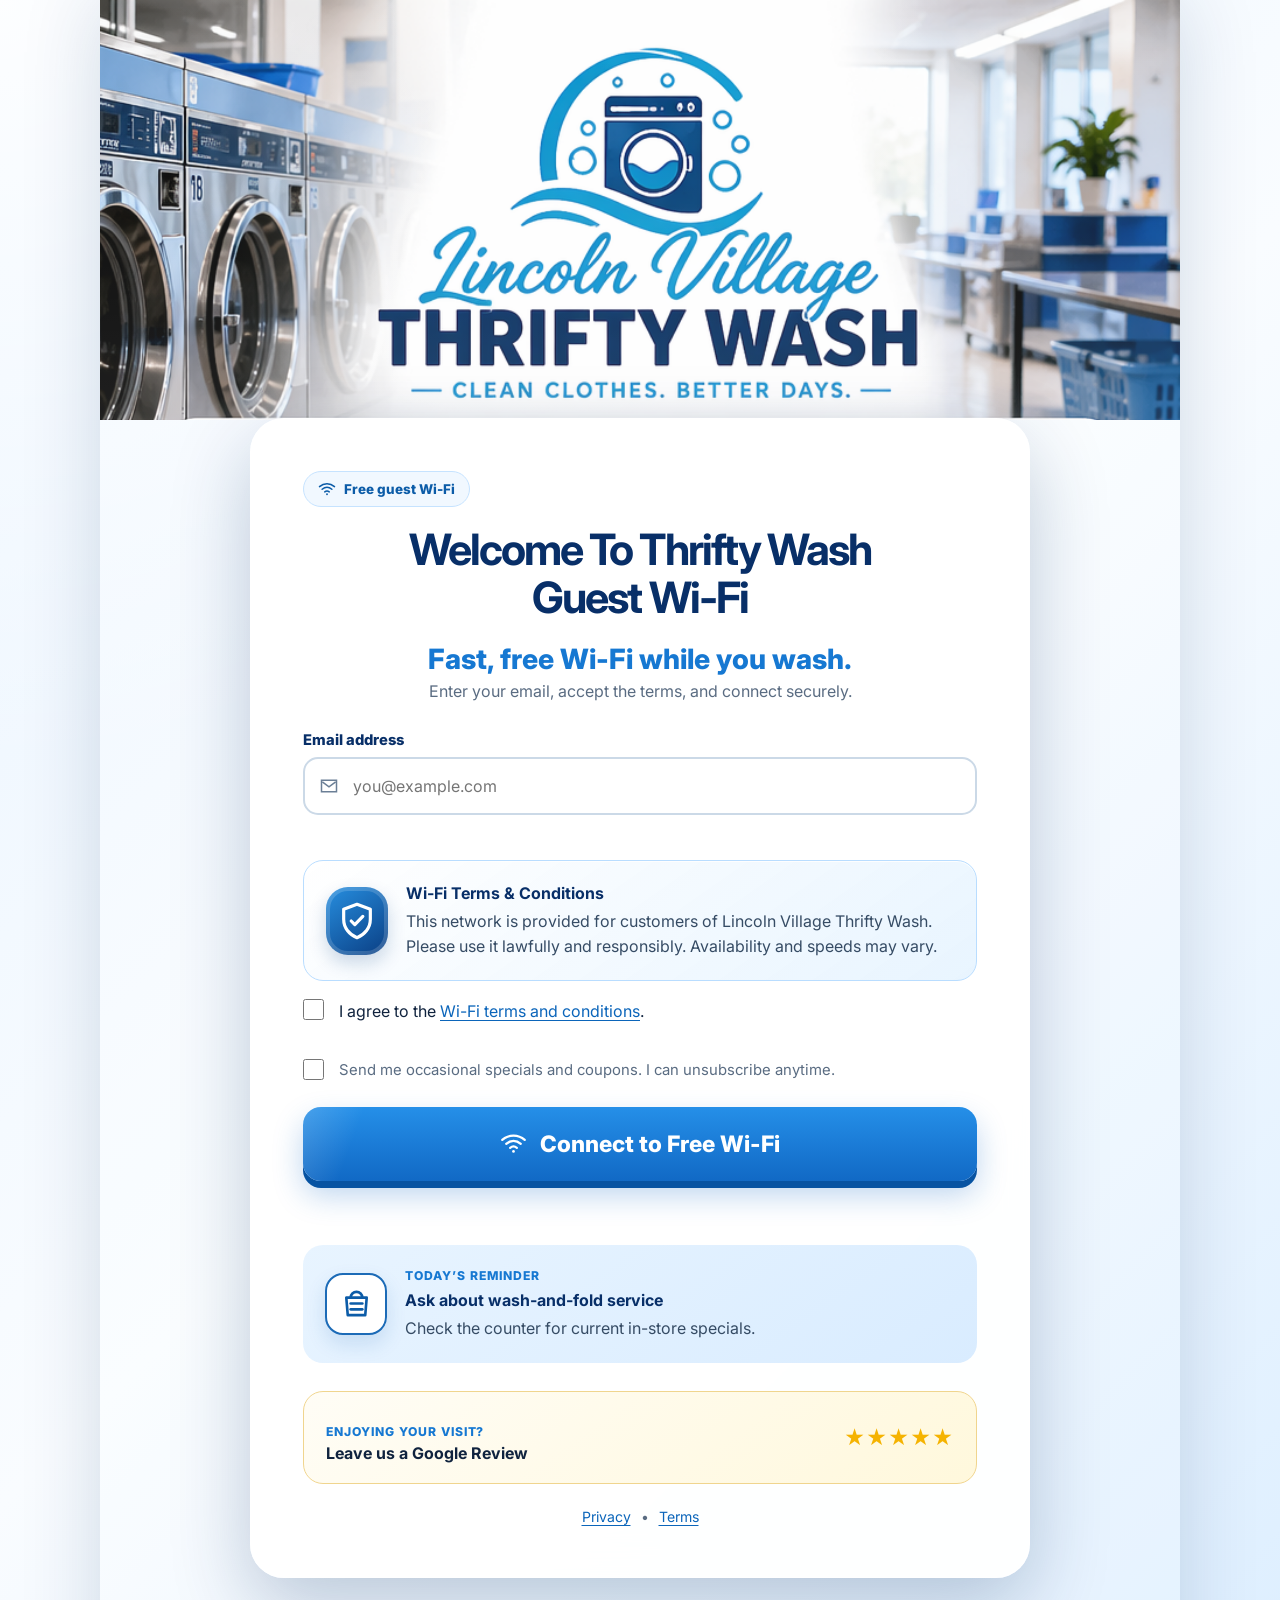
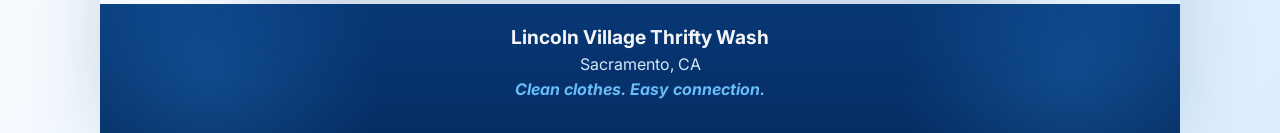
==== index.html @ 3a22ddd3 "index.html update" ====
<!DOCTYPE html>
<html lang="en">
<head>
  <meta charset="UTF-8">
  <meta name="viewport" content="width=device-width, initial-scale=1">
  <meta name="theme-color" content="#073b7a">
  <meta name="description" content="Lincoln Village Thrifty Wash guest Wi-Fi portal">
  <title>Lincoln Village Thrifty Wash Guest Wi-Fi</title>

  <link rel="preconnect" href="https://fonts.googleapis.com">
  <link rel="preconnect" href="https://fonts.gstatic.com" crossorigin>
  <link href="https://fonts.googleapis.com/css2?family=Inter:wght@400;500;600;700;800&display=swap" rel="stylesheet">

  <link rel="stylesheet" href="styles.css?v=20260721-4">
</head>
<body>
  <main class="site-shell">
    <section class="hero" aria-label="Lincoln Village Thrifty Wash">
      <div class="hero-shade"></div>
      <div class="hero-spacer" aria-hidden="true"></div>
    </section>

    <section class="portal-card" aria-labelledby="portal-title">
      <div class="status-pill">
        <svg class="mini-wifi" viewBox="0 0 24 24" aria-hidden="true">
          <path d="M2 8.8C7.9 3.7 16.1 3.7 22 8.8"></path>
          <path d="M5.5 12.3c4-3.4 9-3.4 13 0"></path>
          <path d="M9 15.8c1.8-1.4 4.2-1.4 6 0"></path>
          <circle cx="12" cy="19" r="1.2" fill="currentColor" stroke="none"></circle>
        </svg>
        Free guest Wi-Fi
      </div>

      <div class="title-block">
        <h1 id="portal-title">
    <span class="business-name">Welcome To Thrifty Wash</span><br>
    <span class="wifi-title">Guest Wi-Fi</span>
</h1>
  </h1>
</h1>
        <p class="headline">Fast, free Wi-Fi while you wash.</p>
        <p class="subhead">Enter your email, accept the terms, and connect securely.</p>
      </div>

      <form id="wifi-form" novalidate>
        <div class="field-group">
          <label for="email">Email address</label>
          <div class="input-wrap">
            <svg viewBox="0 0 24 24" aria-hidden="true">
              <path d="M3 5h18v14H3z"></path>
              <path d="m4 7 8 6 8-6"></path>
            </svg>
            <input
              id="email"
              name="email"
              type="email"
              inputmode="email"
              autocomplete="email"
              placeholder="you@example.com"
              required
            >
          </div>
          <p id="email-error" class="field-error" role="alert"></p>
        </div>

        <section class="terms-card" aria-labelledby="terms-title">
          <div class="shield">
            <svg viewBox="0 0 24 24" aria-hidden="true">
              <path d="M12 2 20 5v6c0 5.1-3.3 9.2-8 11-4.7-1.8-8-5.9-8-11V5z"></path>
              <path d="m8.5 12 2.2 2.2 4.8-5"></path>
            </svg>
          </div>
          <div>
            <h2 id="terms-title">Wi-Fi Terms &amp; Conditions</h2>
            <p>
              This network is provided for customers of Lincoln Village
              Thrifty Wash. Please use it lawfully and responsibly.
              Availability and speeds may vary.
            </p>
          </div>
        </section>

        <label class="check-row">
          <input id="terms" name="terms" type="checkbox" required>
          <span>I agree to the <a href="terms.html" target="_blank" rel="noopener">Wi-Fi terms and conditions</a>.</span>
        </label>
        <p id="terms-error" class="field-error" role="alert"></p>

        <label class="check-row optional">
          <input id="marketing" name="marketing" type="checkbox">
          <span>Send me occasional specials and coupons. I can unsubscribe anytime.</span>
        </label>

        <button id="connect-button" type="submit">
          <span class="button-glow"></span>
          <svg class="button-wifi" viewBox="0 0 24 24" aria-hidden="true">
            <path d="M2 8.8C7.9 3.7 16.1 3.7 22 8.8"></path>
            <path d="M5.5 12.3c4-3.4 9-3.4 13 0"></path>
            <path d="M9 15.8c1.8-1.4 4.2-1.4 6 0"></path>
            <circle cx="12" cy="19" r="1.2" fill="currentColor" stroke="none"></circle>
          </svg>
          <span class="button-label">Connect to Free Wi-Fi</span>
        </button>

        <p id="form-status" class="form-status" role="status" aria-live="polite"></p>
      </form>

      <aside class="reminder">
        <div class="reminder-icon">
          <svg viewBox="0 0 24 24" aria-hidden="true">
            <path d="M5 8h14l-1 12H6z"></path>
            <path d="M8 8c0-2.2 1.8-4 4-4s4 1.8 4 4"></path>
            <path d="M8 12h8"></path>
            <path d="M8 16h8"></path>
          </svg>
        </div>
        <div>
          <p class="eyebrow">Today’s reminder</p>
          <h2>Ask about wash-and-fold service</h2>
          <p>Check the counter for current in-store specials.</p>
        </div>
      </aside>

      <a class="review-card" href="#" aria-label="Leave Lincoln Village Thrifty Wash a Google review">
        <div>
          <p class="eyebrow">Enjoying your visit?</p>
          <strong>Leave us a Google Review</strong>
        </div>
        <div class="stars" aria-hidden="true">★★★★★</div>
      </a>

      <nav class="legal-links" aria-label="Legal links">
        <a href="privacy.html">Privacy</a>
        <span>•</span>
        <a href="terms.html">Terms</a>
      </nav>
    </section>

    <footer>
      <strong>Lincoln Village Thrifty Wash</strong>
      <span>Sacramento, CA</span>
      <em>Clean clothes. Easy connection.</em>
    </footer>
  </main>

  <div id="success-modal" class="modal" hidden>
    <div class="modal-card" role="dialog" aria-modal="true" aria-labelledby="success-title">
      <div class="success-check">✓</div>
      <h2 id="success-title">You’re ready to connect</h2>
      <p>The portal form is working. UniFi authorization will be connected in the next phase.</p>
      <button id="close-modal" class="secondary-button" type="button">Close</button>
    </div>
  </div>

  <script src="app.js?v=20260721-2"></script>
</body>
</html>
---- styles.css ----
* {
  box-sizing: border-box;
}

:root {
  --navy: #082f68;
  --navy-2: #0b438b;
  --blue: #1678d2;
  --blue-2: #2399ee;
  --ice: #edf7ff;
  --line: #b9ddff;
  --ink: #10233e;
  --muted: #5a6c82;
  --success: #15804a;
  --danger: #b42318;
  --shadow: 0 28px 80px rgba(5, 42, 91, 0.24);
}

html {
  min-height: 100%;
  background: #e8f4ff;
}

body {
  min-height: 100vh;
  margin: 0;
  font-family:
    "Inter",
    system-ui,
    -apple-system,
    BlinkMacSystemFont,
    "Segoe UI",
    sans-serif;
  color: var(--ink);
  background:
    radial-gradient(
      circle at top left,
      rgba(255, 255, 255, 0.9),
      transparent 36%
    ),
    linear-gradient(135deg, #e9f4ff, #f9fcff 50%, #dceeff);
}

a {
  color: #0b65ba;
  text-underline-offset: 3px;
}

.site-shell {
  width: min(100%, 1080px);
  min-height: 100vh;
  margin: 0 auto;
  overflow: hidden;
  background: rgba(255, 255, 255, 0.16);
  box-shadow: 0 0 75px rgba(5, 42, 91, 0.16);
}

.hero {
  position: relative;
  min-height: 420px;
  background: url("images/hero-background.png") center top / cover no-repeat;
}

.hero-shade {
  position: absolute;
  inset: 0;
  background: linear-gradient(
    to bottom,
    rgba(255, 255, 255, 0.02),
    rgba(255, 255, 255, 0.12)
  );
}

.hero-spacer {
  min-height: 360px;
}

.portal-card {
  position: relative;
  z-index: 2;
  width: min(calc(100% - 28px), 780px);
  margin: -2px auto 26px;
  padding: clamp(28px, 5vw, 52px);
  border: 1px solid rgba(255, 255, 255, 0.75);
  border-radius: 34px;
  background: rgba(255, 255, 255, 0.94);
  backdrop-filter: blur(18px);
  box-shadow: var(--shadow);
  transition:
    transform 0.25s ease,
    box-shadow 0.25s ease;
}

.portal-card:hover {
  transform: translateY(-2px);
  box-shadow: 0 32px 90px rgba(5, 42, 91, 0.28);
}

.status-pill {
  width: fit-content;
  margin: 0 auto 18px;
  padding: 8px 14px;
  display: inline-flex;
  align-items: center;
  gap: 8px;
  border: 1px solid #c6e3ff;
  border-radius: 999px;
  background: #f1f8ff;
  color: #0c5ca8;
  font-size: 0.84rem;
  font-weight: 800;
}

.mini-wifi,
.button-wifi {
  fill: none;
  stroke: currentColor;
  stroke-width: 2;
  stroke-linecap: round;
}

.mini-wifi {
  width: 18px;
  height: 18px;
}

.button-wifi {
  width: 27px;
  height: 27px;
}

.title-block {
  text-align: center;
}

.title-block h1 {
  margin: 0;
  color: var(--navy);
  font-size: clamp(1.7rem, 4vw, 2.7rem);
  line-height: 1.12;
  letter-spacing: -0.045em;
}

.headline {
  margin: 20px 0 5px;
  color: var(--blue);
  font-size: clamp(1.2rem, 3vw, 1.75rem);
  font-weight: 800;
}

.subhead {
  margin: 0 0 30px;
  color: var(--muted);
}

.field-group {
  margin-bottom: 20px;
}

.field-group label {
  display: block;
  margin-bottom: 8px;
  color: var(--navy);
  font-size: 0.92rem;
  font-weight: 800;
}

.input-wrap {
  position: relative;
}

.input-wrap svg {
  position: absolute;
  left: 16px;
  top: 50%;
  width: 20px;
  height: 20px;
  transform: translateY(-50%);
  fill: none;
  stroke: #6b7f96;
  stroke-width: 1.8;
}

.input-wrap input {
  width: 100%;
  min-height: 58px;
  padding: 0 16px 0 48px;
  border: 2px solid #cbd9e7;
  border-radius: 15px;
  background: rgba(255, 255, 255, 0.95);
  color: var(--ink);
  font: inherit;
  transition:
    border-color 0.2s ease,
    box-shadow 0.2s ease,
    transform 0.2s ease;
}

.input-wrap input:focus {
  outline: none;
  border-color: var(--blue-2);
  box-shadow: 0 0 0 5px rgba(35, 153, 238, 0.14);
  transform: translateY(-1px);
}

.terms-card {
  display: grid;
  grid-template-columns: auto 1fr;
  gap: 18px;
  align-items: center;
  margin: 24px 0 18px;
  padding: 22px;
  border: 1px solid var(--line);
  border-radius: 20px;
  background: linear-gradient(
    145deg,
    rgba(255, 255, 255, 0.88),
    rgba(231, 244, 255, 0.95)
  );
  box-shadow: inset 0 1px 0 rgba(255, 255, 255, 0.9);
}

.shield {
  width: 62px;
  height: 68px;
  display: grid;
  place-items: center;
  border-radius: 22px;
  background: linear-gradient(145deg, #278fe0, #0a3e83);
  box-shadow:
    inset 0 0 0 4px rgba(255, 255, 255, 0.16),
    0 8px 18px rgba(8, 63, 132, 0.2);
}

.shield svg {
  width: 40px;
  height: 46px;
  fill: none;
  stroke: white;
  stroke-width: 1.9;
  stroke-linecap: round;
  stroke-linejoin: round;
}

.terms-card h2,
.reminder h2 {
  margin: 0 0 6px;
  color: var(--navy);
  font-size: 1rem;
}

.terms-card p,
.reminder p {
  margin: 0;
  color: #364c65;
  line-height: 1.55;
}

.check-row {
  display: grid;
  grid-template-columns: 24px 1fr;
  gap: 12px;
  align-items: start;
  margin: 14px 0 0;
  line-height: 1.5;
}

.check-row input {
  width: 21px;
  height: 21px;
  margin: 0;
  accent-color: var(--blue);
}

.check-row.optional {
  color: var(--muted);
  font-size: 0.93rem;
}

.field-error {
  min-height: 1.1em;
  margin: 6px 0 0;
  color: var(--danger);
  font-size: 0.86rem;
  font-weight: 700;
}

#connect-button {
  position: relative;
  width: 100%;
  min-height: 74px;
  margin-top: 26px;
  overflow: hidden;
  border: 0;
  border-radius: 18px;
  display: inline-flex;
  align-items: center;
  justify-content: center;
  gap: 13px;
  color: white;
  background: linear-gradient(180deg, #258fe8, #1169c5);
  box-shadow:
    0 7px 0 #0753a2,
    0 14px 30px rgba(18, 105, 197, 0.28);
  font: inherit;
  font-size: clamp(1.08rem, 2.8vw, 1.42rem);
  font-weight: 800;
  cursor: pointer;
  transition:
    transform 0.18s ease,
    filter 0.18s ease,
    box-shadow 0.18s ease;
}

#connect-button:hover {
  transform: translateY(-2px);
  filter: brightness(1.08);
  box-shadow:
    0 9px 0 #0753a2,
    0 18px 36px rgba(18, 105, 197, 0.32),
    0 0 24px rgba(35, 153, 238, 0.35);
}

#connect-button:active {
  transform: translateY(2px);
  filter: brightness(0.98);
  box-shadow:
    0 5px 0 #0753a2,
    0 10px 20px rgba(18, 105, 197, 0.22);
}

#connect-button::before {
  content: "";
  position: absolute;
  inset: 0;
  background: linear-gradient(
    120deg,
    transparent 20%,
    rgba(255, 255, 255, 0.25) 50%,
    transparent 80%
  );
  transform: translateX(-150%);
  transition: transform 0.7s ease;
}

#connect-button:hover::before {
  transform: translateX(150%);
}

#connect-button:disabled {
  cursor: wait;
  opacity: 0.78;
}

.button-glow {
  position: absolute;
  top: -70%;
  left: -30%;
  width: 36%;
  height: 240%;
  background: linear-gradient(
    90deg,
    transparent,
    rgba(255, 255, 255, 0.34),
    transparent
  );
  transform: rotate(20deg);
  animation: shine 4.5s infinite;
}

.button-wifi {
  width: 27px;
  height: 27px;
  position: relative;
  z-index: 1;
}

.button-label {
  position: relative;
  z-index: 1;
}

@keyframes shine {
  0%,
  55% {
    left: -42%;
  }
  75%,
  100% {
    left: 125%;
  }
}

.form-status {
  min-height: 1.25em;
  margin: 16px 0 0;
  text-align: center;
  font-weight: 800;
}

.form-status.success {
  color: var(--success);
}

.form-status.error {
  color: var(--danger);
}

.reminder,
.review-card {
  margin-top: 28px;
  border-radius: 20px;
}

.reminder {
  display: grid;
  grid-template-columns: auto 1fr;
  gap: 18px;
  align-items: center;
  padding: 22px;
  background: linear-gradient(145deg, #e8f4ff, #d9ecff);
}

.reminder-icon {
  width: 62px;
  height: 62px;
  display: grid;
  place-items: center;
  border: 2px solid #1c6bb7;
  border-radius: 18px;
  background: white;
  color: #0c5ca8;
  box-shadow: 0 9px 20px rgba(12, 92, 168, 0.14);
}

.reminder-icon svg {
  width: 35px;
  height: 35px;
  fill: none;
  stroke: currentColor;
  stroke-width: 1.8;
  stroke-linecap: round;
  stroke-linejoin: round;
}

.eyebrow {
  margin-bottom: 4px !important;
  color: var(--blue) !important;
  font-size: 0.76rem;
  font-weight: 800;
  letter-spacing: 0.08em;
  text-transform: uppercase;
}

.review-card {
  padding: 20px 22px;
  display: flex;
  align-items: center;
  justify-content: space-between;
  gap: 18px;
  border: 1px solid #f0d58e;
  background: linear-gradient(145deg, #fffdf6, #fff8dc);
  color: var(--ink);
  text-decoration: none;
  transition:
    transform 0.18s ease,
    box-shadow 0.18s ease;
}

.review-card:hover {
  transform: translateY(-2px);
  box-shadow: 0 13px 28px rgba(89, 70, 12, 0.12);
}

.stars {
  color: #f5b301;
  font-size: 1.28rem;
  letter-spacing: 0.05em;
}

.legal-links {
  margin-top: 24px;
  display: flex;
  justify-content: center;
  gap: 10px;
  color: var(--muted);
  font-size: 0.88rem;
}

footer {
  display: flex;
  flex-direction: column;
  gap: 5px;
  align-items: center;
  padding: 21px 16px 34px;
  color: white;
  text-align: center;
  background:
    radial-gradient(
      circle at 10% 50%,
      rgba(46, 153, 239, 0.24),
      transparent 18%
    ),
    radial-gradient(
      circle at 90% 50%,
      rgba(46, 153, 239, 0.24),
      transparent 18%
    ),
    linear-gradient(180deg, #093a79, #062d63);
}

footer strong {
  font-size: 1.2rem;
}

footer span {
  color: #d5ebff;
}

footer em {
  color: #68bdf9;
  font-weight: 700;
}

.modal {
  position: fixed;
  inset: 0;
  z-index: 50;
  display: grid;
  place-items: center;
  padding: 20px;
  background: rgba(2, 18, 42, 0.62);
  backdrop-filter: blur(8px);
}

.modal[hidden] {
  display: none;
}

.modal-card {
  width: min(100%, 430px);
  padding: 34px;
  border-radius: 24px;
  background: white;
  text-align: center;
  box-shadow: var(--shadow);
}

.success-check {
  width: 66px;
  height: 66px;
  margin: 0 auto 18px;
  display: grid;
  place-items: center;
  border-radius: 50%;
  background: linear-gradient(145deg, #2fbf73, #14834b);
  color: white;
  font-size: 2rem;
  font-weight: 800;
}

.modal-card h2 {
  margin: 0 0 10px;
  color: var(--navy);
}

.modal-card p {
  color: var(--muted);
  line-height: 1.6;
}

.secondary-button {
  min-width: 130px;
  min-height: 46px;
  border: 0;
  border-radius: 12px;
  color: white;
  background: var(--navy-2);
  font: inherit;
  font-weight: 800;
  cursor: pointer;
}

/* ===========================================
   Mobile Responsive
=========================================== */

@media (max-width: 768px) {
  .hero,
  .hero-spacer {
    min-height: 170px;
    height: 170px;
  }

  .hero {
    background-size: auto 170px;
    background-position: top center;
    background-repeat: no-repeat;
  }

  .portal-card {
    width: calc(100% - 14px);
    margin-top: 4px;
    padding: 22px 16px 26px;
    border-radius: 22px;
  }

  .status-pill {
    margin-bottom: 16px;
    font-size: 0.76rem;
  }

  .title-block h1 {
    font-size: 1.65rem;
    line-height: 1.08;
    letter-spacing: -0.03em;
  }

  .headline {
    margin-top: 14px;
    font-size: 1.05rem;
  }

  .subhead {
    margin-bottom: 22px;
    font-size: 0.88rem;
  }

  .input-wrap input {
    min-height: 56px;
    font-size: 16px;
  }

  .terms-card {
    grid-template-columns: 46px 1fr;
    gap: 12px;
    padding: 16px;
    text-align: left;
  }

  .shield {
    width: 46px;
    height: 52px;
    margin: 0;
    border-radius: 15px;
  }

  .shield svg {
    width: 29px;
    height: 34px;
  }

  .terms-card h2 {
    font-size: 0.92rem;
  }

  .terms-card p {
    font-size: 0.82rem;
    line-height: 1.4;
  }

  .check-row {
    font-size: 0.9rem;
  }

  #connect-button {
    min-height: 64px;
    font-size: 1.08rem;
  }

  .reminder {
    grid-template-columns: 46px 1fr;
    gap: 12px;
    padding: 16px;
    text-align: left;
  }

  .reminder-icon {
    width: 46px;
    height: 46px;
    margin: 0;
  }

  .review-card {
    padding: 16px;
  }



}   /* <-- Close the media query HERE */

/* ===========================================
   Accessibility
=========================================== */

@media (prefers-reduced-motion: reduce) {

  *,
  *::before,
  *::after {
    animation: none !important;
    transition: none !important;
  }

}
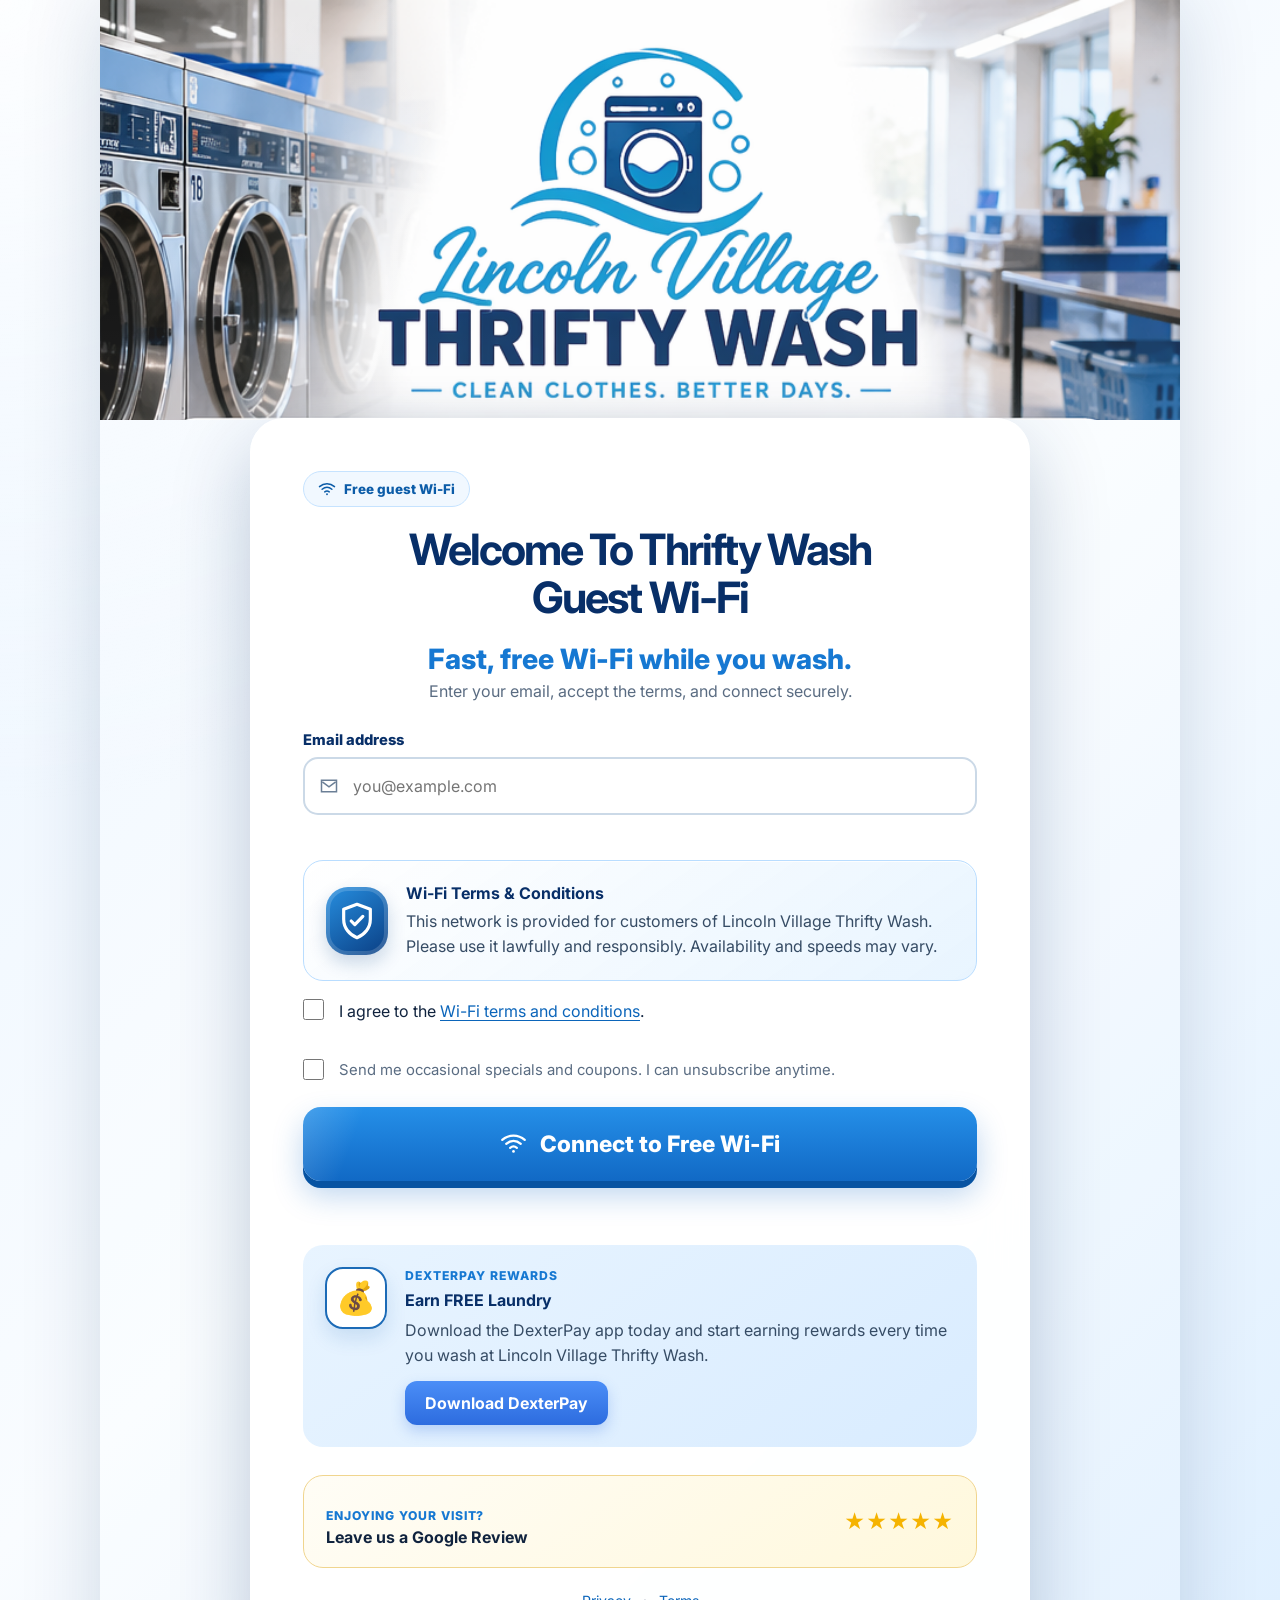
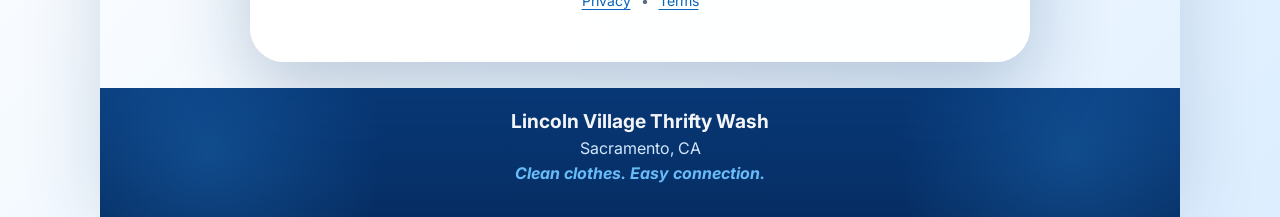
==== commit 2f0c5517: "updates for dexterpay rewards" ====
--- a/index.html
+++ b/index.html
@@ -105,21 +105,30 @@
         <p id="form-status" class="form-status" role="status" aria-live="polite"></p>
       </form>
 
-      <aside class="reminder">
-        <div class="reminder-icon">
-          <svg viewBox="0 0 24 24" aria-hidden="true">
-            <path d="M5 8h14l-1 12H6z"></path>
-            <path d="M8 8c0-2.2 1.8-4 4-4s4 1.8 4 4"></path>
-            <path d="M8 12h8"></path>
-            <path d="M8 16h8"></path>
-          </svg>
-        </div>
-        <div>
-          <p class="eyebrow">Today’s reminder</p>
-          <h2>Ask about wash-and-fold service</h2>
-          <p>Check the counter for current in-store specials.</p>
-        </div>
-      </aside>
+      <aside class="reminder dexterpay-reminder">
+  <div class="reminder-icon" aria-hidden="true">
+    💰
+  </div>
+
+  <div class="reminder-content">
+    <p class="eyebrow">DexterPay Rewards</p>
+
+    <h2>Earn FREE Laundry</h2>
+
+    <p>
+      Download the DexterPay app today and start earning rewards every time
+      you wash at Lincoln Village Thrifty Wash.
+    </p>
+
+    <a
+      class="dexterpay-button"
+      href="https://dexterpay.com/"
+      target="_blank"
+      rel="noopener noreferrer">
+      Download DexterPay
+    </a>
+  </div>
+</aside>
 
       <a class="review-card" href="#" aria-label="Leave Lincoln Village Thrifty Wash a Google review">
         <div>
--- a/styles.css
+++ b/styles.css
@@ -703,3 +703,42 @@
   }
 
 }
+
+.dexterpay-reminder {
+  align-items: flex-start;
+}
+
+.dexterpay-reminder .reminder-icon {
+  font-size: 2rem;
+  line-height: 1;
+}
+
+.dexterpay-reminder h2 {
+  margin: 4px 0 8px;
+}
+
+.dexterpay-reminder p {
+  margin: 0 0 14px;
+}
+
+.dexterpay-button {
+  display: inline-block;
+  padding: 12px 20px;
+  border-radius: 12px;
+  background: linear-gradient(180deg, #4b8ef7, #2d6cdf);
+  color: #fff;
+  font-weight: 700;
+  text-decoration: none;
+  box-shadow: 0 6px 14px rgba(45, 108, 223, 0.25);
+  transition: transform 0.2s ease, box-shadow 0.2s ease;
+}
+
+.dexterpay-button:hover {
+  transform: translateY(-2px);
+  box-shadow: 0 10px 18px rgba(45, 108, 223, 0.35);
+}
+
+.dexterpay-button:active {
+  transform: translateY(1px);
+}
+
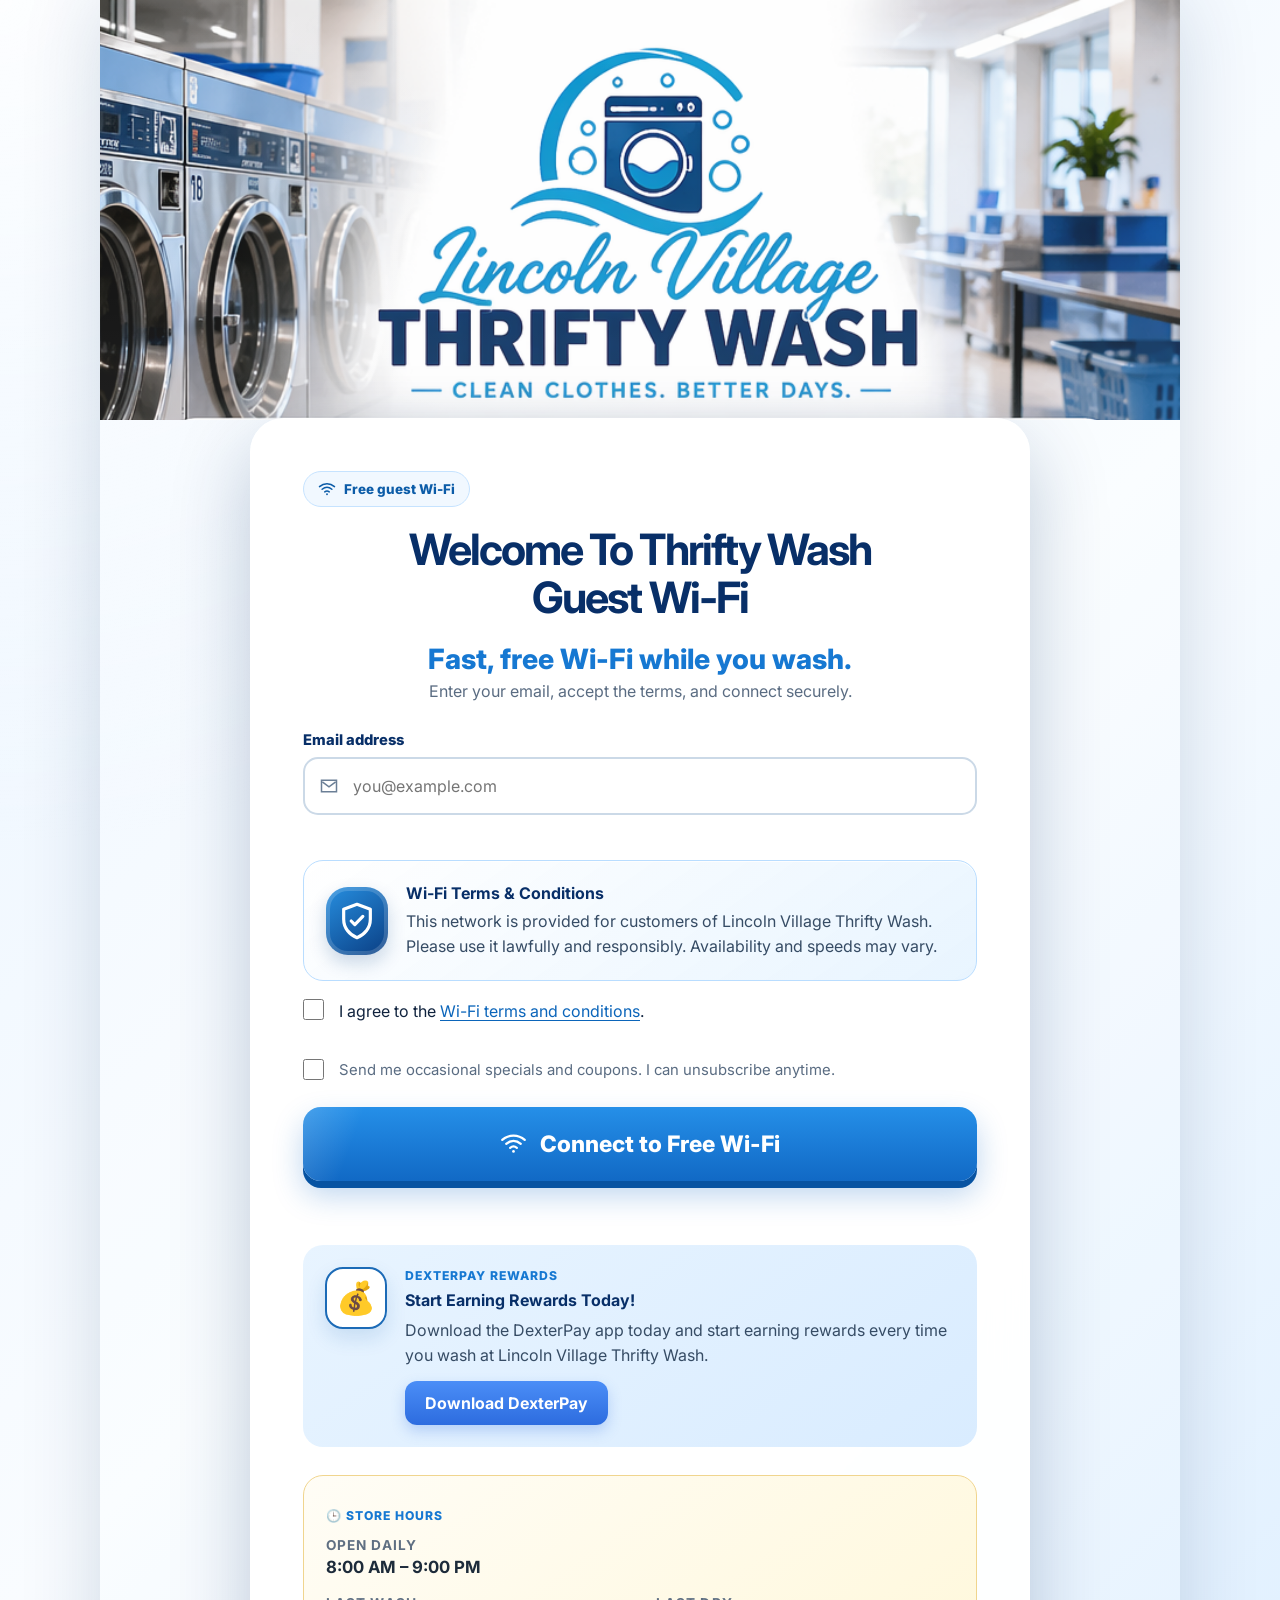
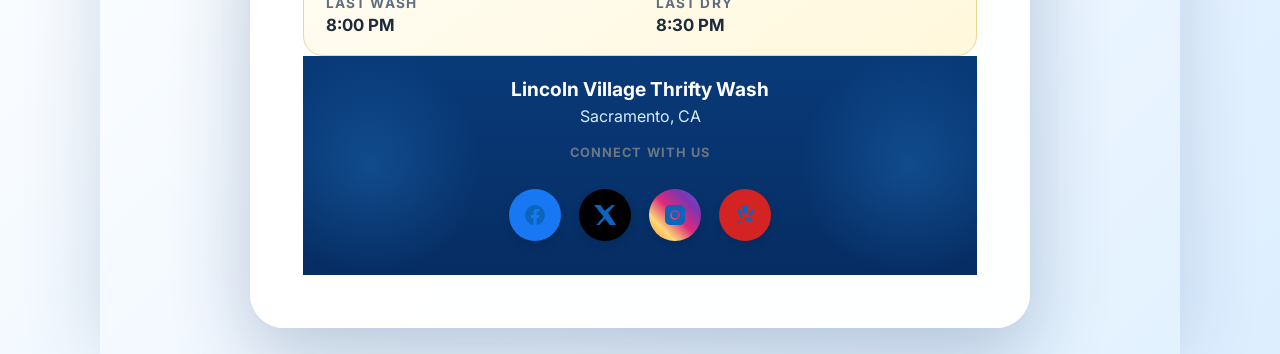
==== commit 67c86a51: "footer changes" ====
--- a/index.html
+++ b/index.html
@@ -113,7 +113,7 @@
   <div class="reminder-content">
     <p class="eyebrow">DexterPay Rewards</p>
 
-    <h2>Earn FREE Laundry</h2>
+    <h2>Start Earning Rewards Today!</h2>
 
     <p>
       Download the DexterPay app today and start earning rewards every time
@@ -130,26 +130,95 @@
   </div>
 </aside>
 
-      <a class="review-card" href="#" aria-label="Leave Lincoln Village Thrifty Wash a Google review">
-        <div>
-          <p class="eyebrow">Enjoying your visit?</p>
-          <strong>Leave us a Google Review</strong>
+      <section class="review-card store-hours-card" aria-labelledby="hours-title">
+    <div>
+        <p class="eyebrow">🕒 STORE HOURS</p>
+
+        <div class="hours-grid">
+            <div class="hours-label">Open Daily</div>
+            <div class="hours-time">8:00 AM – 9:00 PM</div>
         </div>
-        <div class="stars" aria-hidden="true">★★★★★</div>
-      </a>
-
-      <nav class="legal-links" aria-label="Legal links">
-        <a href="privacy.html">Privacy</a>
-        <span>•</span>
-        <a href="terms.html">Terms</a>
-      </nav>
-    </section>
+
+        <div class="hours-row">
+            <div>
+                <div class="hours-label">Last Wash</div>
+                <div class="hours-time">8:00 PM</div>
+            </div>
+
+            <div>
+                <div class="hours-label">Last Dry</div>
+                <div class="hours-time">8:30 PM</div>
+            </div>
+        </div>
+    </div>
+</section>
 
     <footer>
-      <strong>Lincoln Village Thrifty Wash</strong>
-      <span>Sacramento, CA</span>
-      <em>Clean clothes. Easy connection.</em>
-    </footer>
+    <strong>Lincoln Village Thrifty Wash</strong>
+    <span>Sacramento, CA</span>
+
+    <p class="footer-title">Connect With Us</p>
+
+    <div class="social-links">
+
+        <!-- Facebook -->
+        <a class="facebook"
+   href="https://facebook.com/LincolnVillageThriftyWash/"
+   target="_blank"
+   rel="noopener noreferrer"
+   aria-label="Facebook">
+
+            <svg viewBox="0 0 24 24" aria-hidden="true">
+                <path fill="currentColor"
+                    d="M22 12A10 10 0 1 0 10.4 21.9v-7H7.9V12h2.5V9.8c0-2.5 1.5-3.9 3.8-3.9 1.1 0 2.3.2 2.3.2v2.5H15.2c-1.2 0-1.6.8-1.6 1.5V12h2.8l-.4 2.9h-2.4v7A10 10 0 0 0 22 12z"/>
+            </svg>
+
+        </a>
+
+        <!-- X -->
+        <a class="x"
+   href="https://x.com/LVThrifty"
+   target="_blank"
+   rel="noopener noreferrer"
+   aria-label="X">
+
+            <svg viewBox="0 0 24 24">
+                <path fill="currentColor"
+                    d="M18.9 2H22l-6.8 7.8L23 22h-6.2l-4.8-6.3L6.4 22H3.3l7.3-8.3L1 2h6.4l4.3 5.7L18.9 2z"/>
+            </svg>
+
+        </a>
+
+        <!-- Instagram -->
+        <a class="instagram"
+   href="https://www.instagram.com/lincolnvillagethriftywash?utm_source=qr&amp;igsh=OTk0YzhjMDVlZA=="
+   target="_blank"
+   rel="noopener noreferrer"
+   aria-label="Instagram">
+
+            <svg viewBox="0 0 24 24">
+                <path fill="currentColor"
+                    d="M7 2h10a5 5 0 0 1 5 5v10a5 5 0 0 1-5 5H7a5 5 0 0 1-5-5V7a5 5 0 0 1 5-5zm5 5.2A4.8 4.8 0 1 0 16.8 12 4.8 4.8 0 0 0 12 7.2zm0 8A3.2 3.2 0 1 1 15.2 12 3.2 3.2 0 0 1 12 15.2zm5.2-8.8a1.2 1.2 0 1 1 1.2 1.2 1.2 1.2 0 0 1-1.2-1.2z"/>
+            </svg>
+
+        </a>
+
+        <!-- Yelp -->
+        <a class="yelp"
+   href="https://www.yelp.com/biz/lincoln-village-thrifty-wash-no-title-4"
+   target="_blank"
+   rel="noopener noreferrer"
+   aria-label="Yelp">
+
+            <svg viewBox="0 0 24 24">
+                <path fill="currentColor"
+                    d="M12.6 2.1c.8-.2 1.5.3 1.6 1.1l.7 5.1c.1.7-.4 1.4-1.1 1.6l-2.3.5c-.8.2-1.5-.3-1.6-1.1l-.7-5.1c-.1-.7.4-1.4 1.1-1.6zm6.3 4.4c.5-.6 1.4-.7 2-.2.6.5.7 1.4.2 2l-3.2 4c-.5.6-1.4.7-2 .2-.6-.5-.7-1.4-.2-2zm-14 1.8c-.3-.8.1-1.6.9-1.9.8-.3 1.6.1 1.9.9l1.7 4.9c.3.8-.1 1.6-.9 1.9-.8.3-1.6-.1-1.9-.9zm13.6 7.1c.8.1 1.3.8 1.2 1.6-.1.8-.8 1.3-1.6 1.2l-5.1-.7c-.8-.1-1.3-.8-1.2-1.6.1-.8.8-1.3 1.6-1.2zM7.3 18.3c.5.6.4 1.5-.2 2-.6.5-1.5.4-2-.2-.5-.6-.4-1.5.2-2 .6-.5 1.5-.4 2 .2z"/>
+            </svg>
+
+        </a>
+
+    </div>
+</footer>
   </main>
 
   <div id="success-modal" class="modal" hidden>
--- a/styles.css
+++ b/styles.css
@@ -742,3 +742,119 @@
   transform: translateY(1px);
 }
 
+.store-hours-card {
+    display: block;
+    cursor: default;
+    text-decoration: none;
+}
+
+.hours-grid {
+    margin-top: 14px;
+    display: grid;
+    gap: 12px;
+}
+
+.hours-label {
+    font-size: .85rem;
+    font-weight: 700;
+    text-transform: uppercase;
+    letter-spacing: .08em;
+    color: #5f6f82;
+}
+
+.hours-time {
+    font-size: 1.05rem;
+    font-weight: 700;
+    color: #1d2b3a;
+    margin-top: -8px;
+}
+
+.hours-row {
+    display: flex;
+    justify-content: space-between;
+    gap: 32px;
+    margin-top: 18px;
+}
+
+.hours-row > div {
+    flex: 1;
+}
+
+.hours-row .hours-label {
+    margin-bottom: 4px;
+}
+
+.hours-row .hours-time {
+    margin-top: 0;
+}
+
+/* ==========================================
+   SOCIAL FOOTER
+========================================== */
+
+.footer-title {
+    margin-top: 14px;
+    margin-bottom: 12px;
+    font-size: .8rem;
+    font-weight: 700;
+    text-transform: uppercase;
+    letter-spacing: .08em;
+    color: #6b7785;
+}
+
+.social-links{
+    display:flex;
+    justify-content:center;
+    align-items:center;
+    gap:18px;
+    margin-top:12px;
+}
+
+.social-links a{
+    display:flex;
+    justify-content:center;
+    align-items:center;
+    width:52px;
+    height:52px;
+    border-radius:50%;
+    text-decoration:none;
+    transition:all .25s ease;
+    box-shadow:0 4px 10px rgba(0,0,0,.12);
+}
+
+.social-links svg{
+    width:24px;
+    height:24px;
+    fill:#fff;
+}
+
+/* Facebook */
+.social-links a.facebook{
+    background:#1877F2;
+}
+
+/* X */
+.social-links a.x{
+    background:#000000;
+}
+
+/* Instagram */
+.social-links a.instagram{
+    background:linear-gradient(
+        45deg,
+        #F58529,
+        #FEDA77,
+        #DD2A7B,
+        #8134AF,
+        #515BD4
+    );
+}
+
+/* Yelp */
+.social-links a.yelp{
+    background:#D32323;
+}
+
+.social-links a:hover{
+    transform:translateY(-4px) scale(1.08);
+}
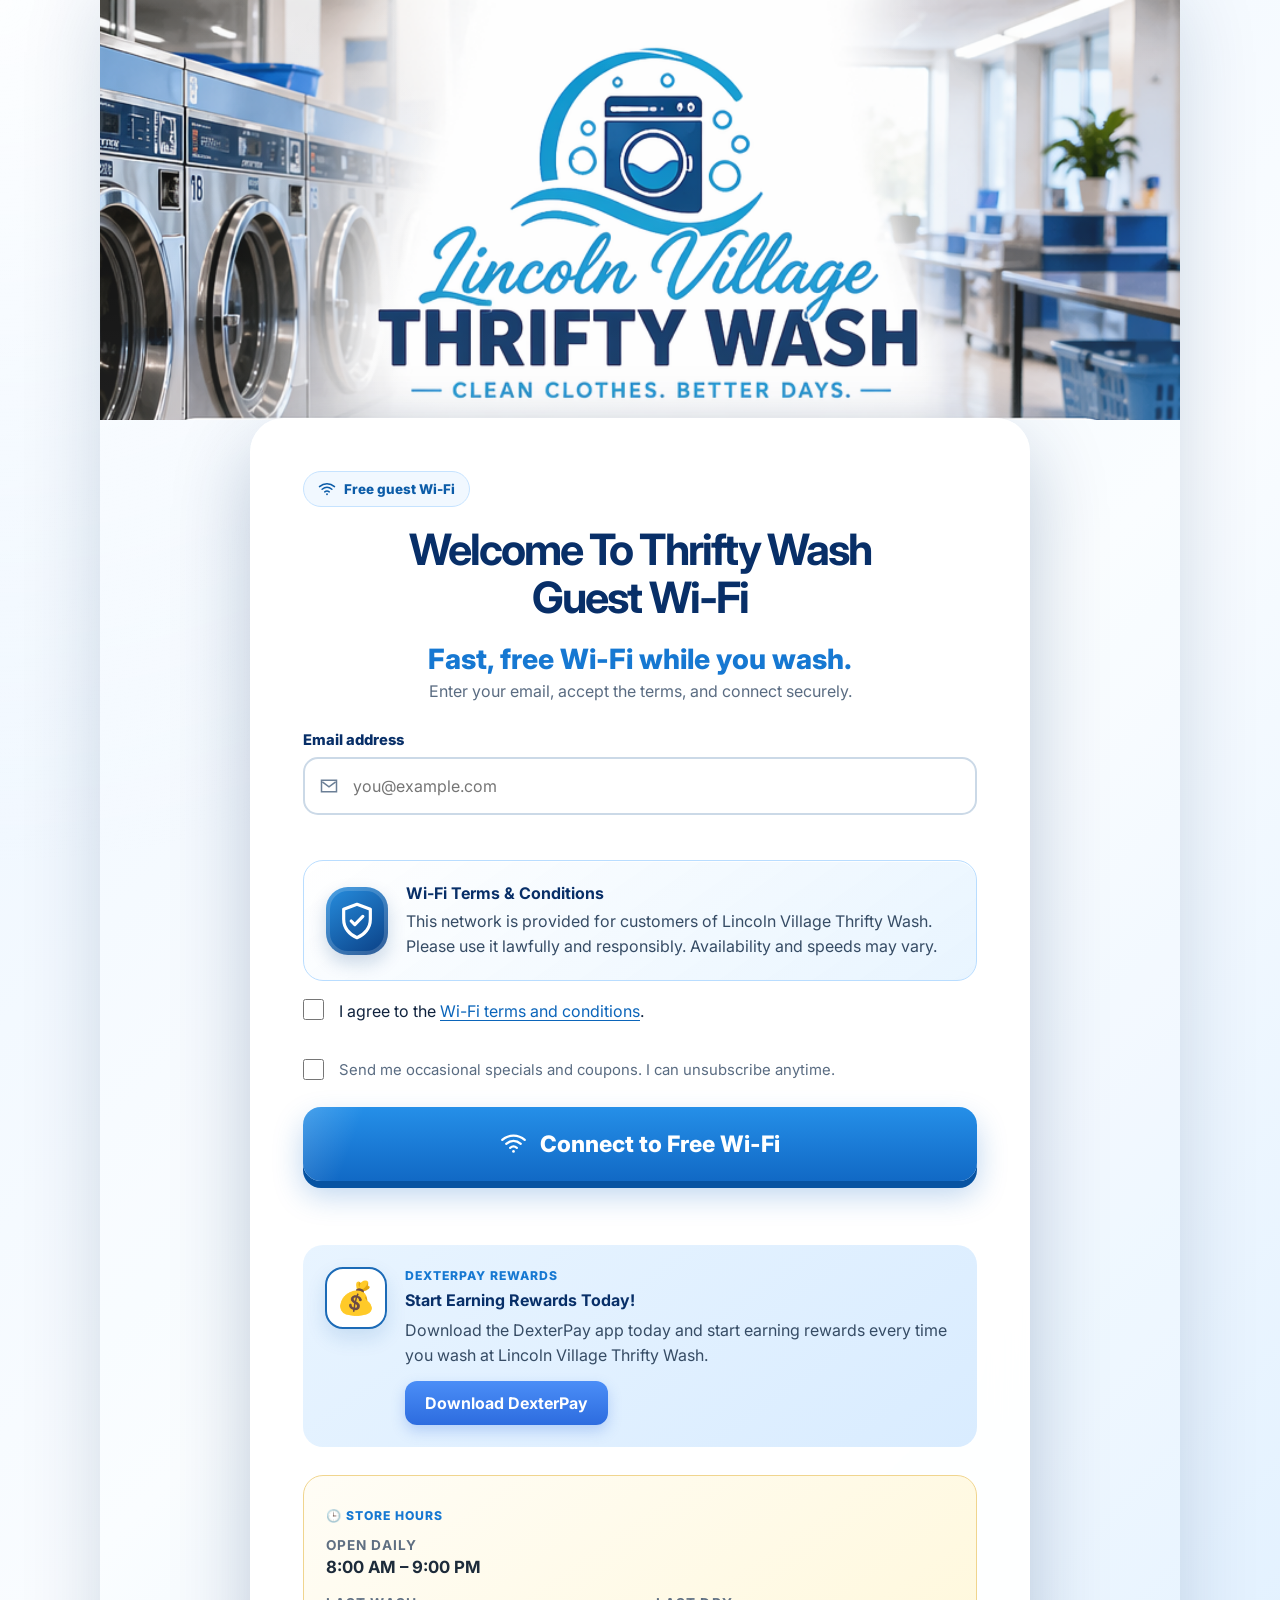
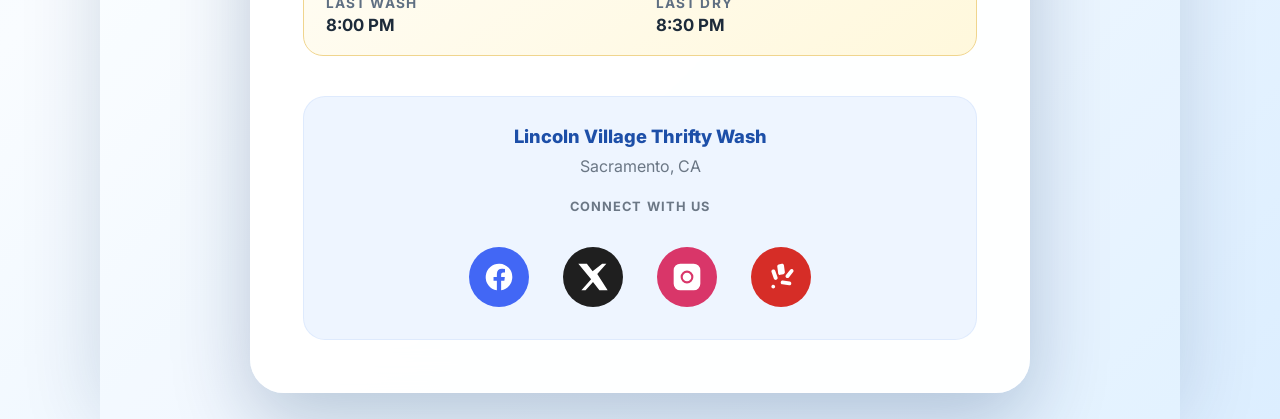
==== commit d3f3aab8: "footer changes" ====
--- a/index.html
+++ b/index.html
@@ -233,3 +233,4 @@
   <script src="app.js?v=20260721-2"></script>
 </body>
 </html>
+
--- a/styles.css
+++ b/styles.css
@@ -810,51 +810,108 @@
     margin-top:12px;
 }
 
-.social-links a{
-    display:flex;
-    justify-content:center;
-    align-items:center;
-    width:52px;
-    height:52px;
-    border-radius:50%;
-    text-decoration:none;
-    transition:all .25s ease;
-    box-shadow:0 4px 10px rgba(0,0,0,.12);
-}
-
-.social-links svg{
-    width:24px;
-    height:24px;
-    fill:#fff;
+.social-links {
+    display: flex;
+    justify-content: center;
+    align-items: center;
+    gap: 34px;
+    margin-top: 14px;
+}
+
+.social-links a {
+    display: flex;
+    align-items: center;
+    justify-content: center;
+    width: 60px;
+    height: 60px;
+    border-radius: 50%;
+    color: #ffffff;
+    text-decoration: none;
+    box-shadow: none;
+    transition: transform .2s ease, opacity .2s ease;
+}
+
+.social-links svg {
+    width: 32px;
+    height: 32px;
 }
 
 /* Facebook */
-.social-links a.facebook{
-    background:#1877F2;
+.social-links a.facebook {
+    background: #4267f5;
+}
+
+/* Instagram */
+.social-links a.instagram {
+    background: #d93669;
 }
 
 /* X */
-.social-links a.x{
-    background:#000000;
-}
-
-/* Instagram */
-.social-links a.instagram{
-    background:linear-gradient(
-        45deg,
-        #F58529,
-        #FEDA77,
-        #DD2A7B,
-        #8134AF,
-        #515BD4
-    );
+.social-links a.x {
+    background: #1f1f1f;
 }
 
 /* Yelp */
-.social-links a.yelp{
-    background:#D32323;
-}
-
-.social-links a:hover{
-    transform:translateY(-4px) scale(1.08);
+.social-links a.yelp {
+    background: #d62d27;
+}
+
+.social-links a:hover {
+    transform: translateY(-3px);
+    opacity: .9;
+}/* Social footer card */
+
+/* Add the mobile version HERE */
+@media (max-width: 480px) {
+    .social-links {
+        gap: 20px;
+    }
+
+    .social-links a {
+        width: 54px;
+        height: 54px;
+    }
+
+    .social-links svg {
+        width: 29px;
+        height: 29px;
+    }
+}
+
+footer {
+  margin-top: 40px;
+  padding: 28px 22px 32px;
+  background: #eef5ff;
+  border: 1px solid rgba(45, 108, 223, 0.08);
+  border-radius: 22px;
+  text-align: center;
+}
+
+footer > strong {
+  display: block;
+  margin-bottom: 4px;
+  font-size: 1.1rem;
+}
+
+footer > span {
+  display: block;
+  margin-bottom: 18px;
+  color: #6b7785;
+}
+
+.footer-title {
+  margin: 0 0 14px;
+  font-size: 0.8rem;
+  font-weight: 700;
+  text-transform: uppercase;
+  letter-spacing: 0.08em;
+  color: #6b7785;
+}
+
+footer > strong {
+    display: block;
+    margin-bottom: 4px;
+    font-size: 1.15rem;
+    font-weight: 800;
+    color: #1d4fa8;
 }
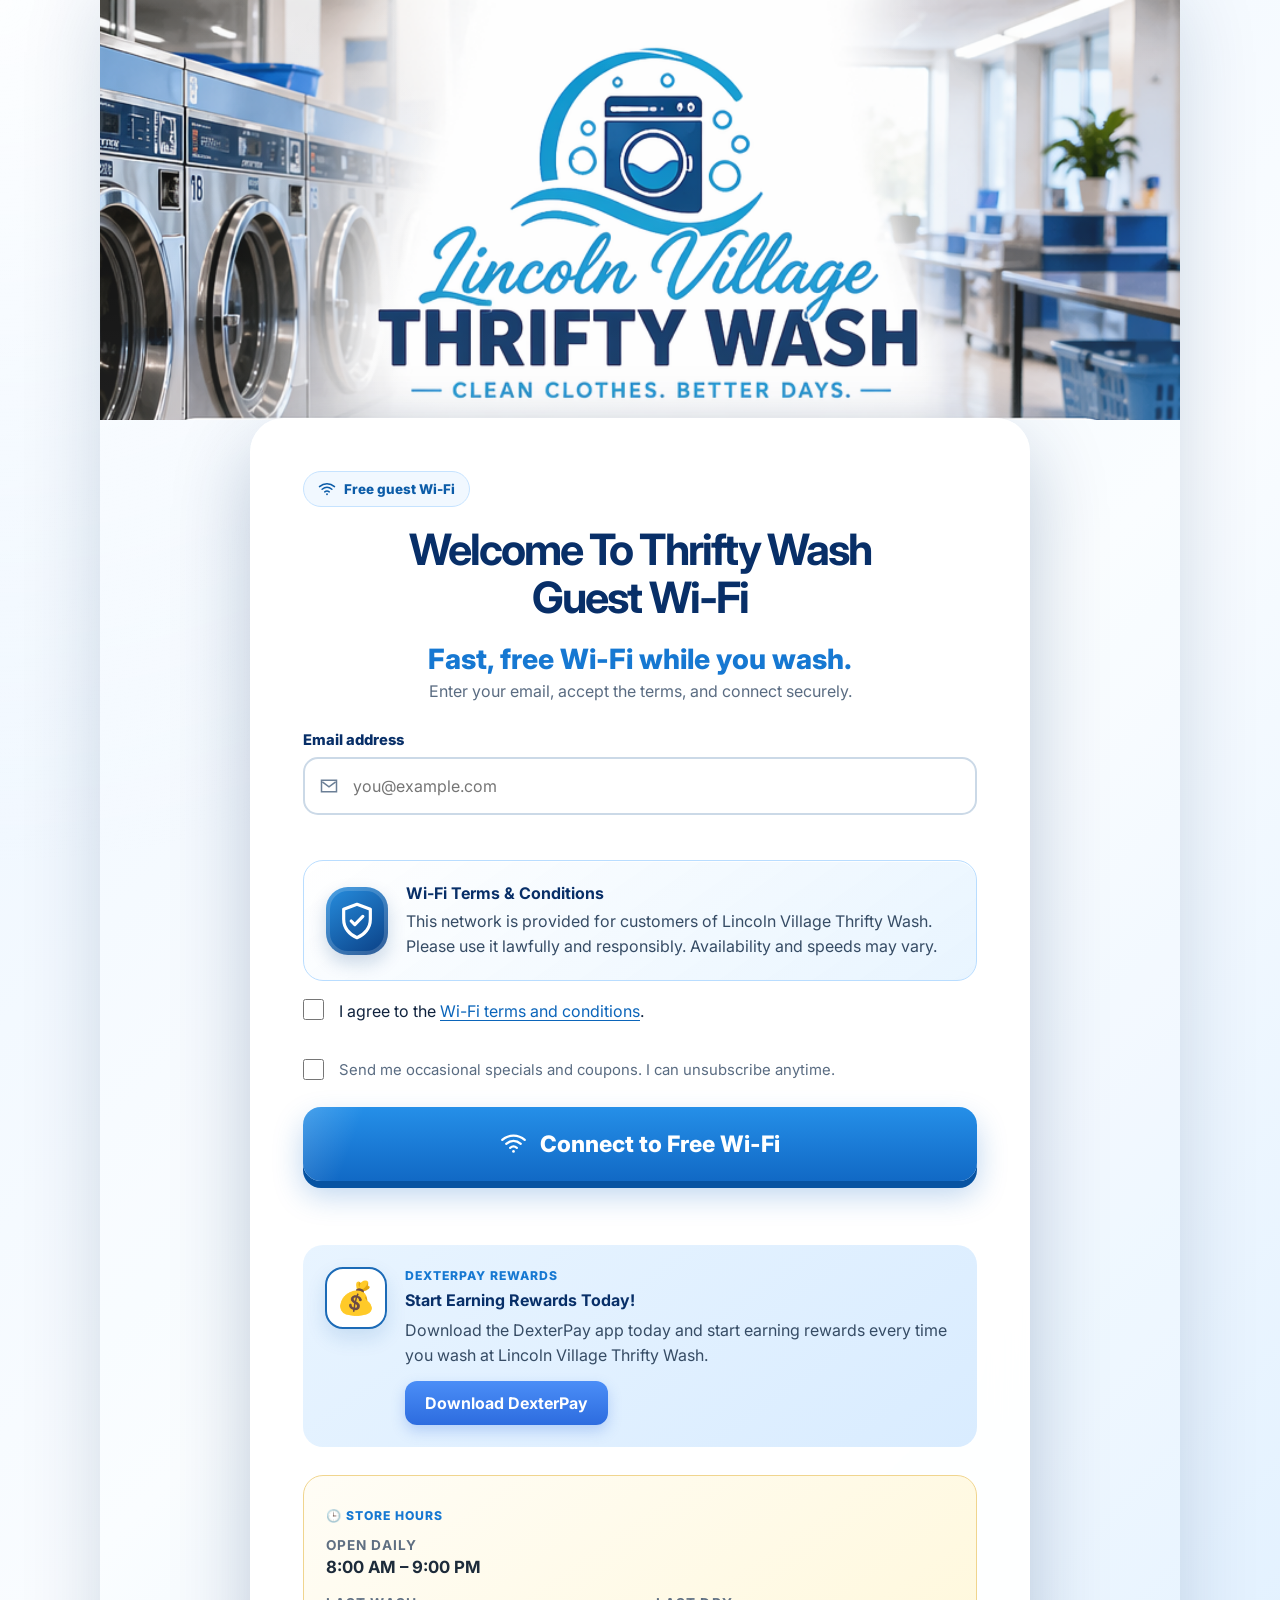
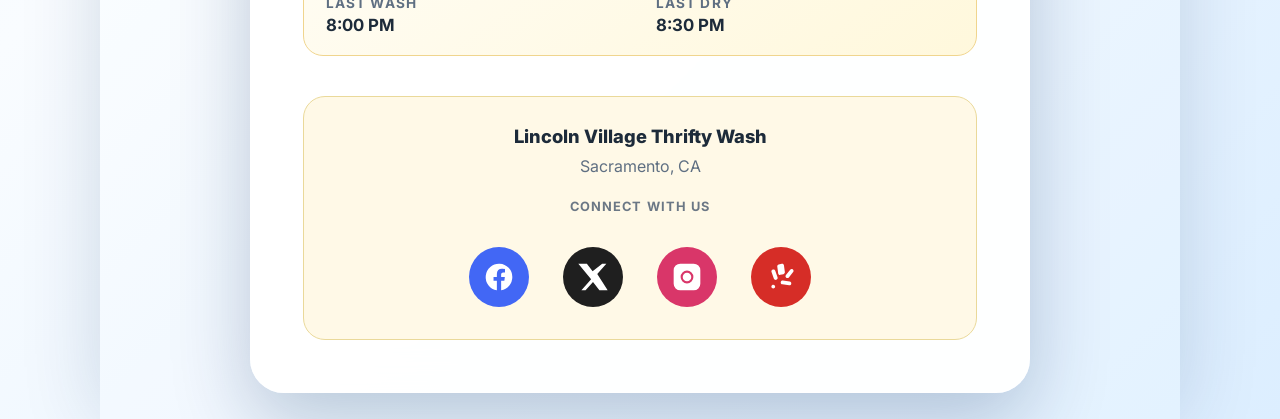
==== commit dbbe9247: "footer updates" ====
--- a/index.html
+++ b/index.html
@@ -233,4 +233,3 @@
   <script src="app.js?v=20260721-2"></script>
 </body>
 </html>
-
--- a/styles.css
+++ b/styles.css
@@ -914,4 +914,103 @@
     font-size: 1.15rem;
     font-weight: 800;
     color: #1d4fa8;
+}
+
+/* ==========================================
+   FINAL FOOTER OVERRIDES
+   Keep this at the bottom of styles.css
+========================================== */
+
+footer {
+    margin-top: 40px !important;
+    padding: 28px 22px 32px !important;
+
+    /* Replace this with the exact Store Hours background */
+    background: #fff9e7 !important;
+
+    border: 1px solid #ead99a !important;
+    border-radius: 22px !important;
+    text-align: center !important;
+}
+
+footer > strong {
+    display: block;
+    margin-bottom: 4px;
+    color: #1d2b3a !important;
+    font-size: 1.15rem;
+    font-weight: 800;
+}
+
+footer > span {
+    display: block;
+    margin-bottom: 18px;
+    color: #5f6f82 !important;
+}
+
+.footer-title {
+    margin: 0 0 14px;
+    color: #6b7785 !important;
+}
+
+.social-links {
+    display: flex;
+    justify-content: center;
+    align-items: center;
+    gap: 34px;
+    margin-top: 14px;
+}
+
+.social-links a {
+    display: flex;
+    align-items: center;
+    justify-content: center;
+    width: 60px;
+    height: 60px;
+    border-radius: 50%;
+    color: #ffffff !important;
+    text-decoration: none;
+    box-shadow: none !important;
+}
+
+.social-links a.facebook {
+    background: #4267f5 !important;
+}
+
+.social-links a.instagram {
+    background: #d93669 !important;
+}
+
+.social-links a.x {
+    background: #1f1f1f !important;
+}
+
+.social-links a.yelp {
+    background: #d62d27 !important;
+}
+
+.social-links svg {
+    width: 32px;
+    height: 32px;
+    color: #ffffff !important;
+    fill: #ffffff !important;
+}
+
+.social-links svg path {
+    fill: #ffffff !important;
+}
+
+@media (max-width: 480px) {
+    .social-links {
+        gap: 20px;
+    }
+
+    .social-links a {
+        width: 54px;
+        height: 54px;
+    }
+
+    .social-links svg {
+        width: 29px;
+        height: 29px;
+    }
 }
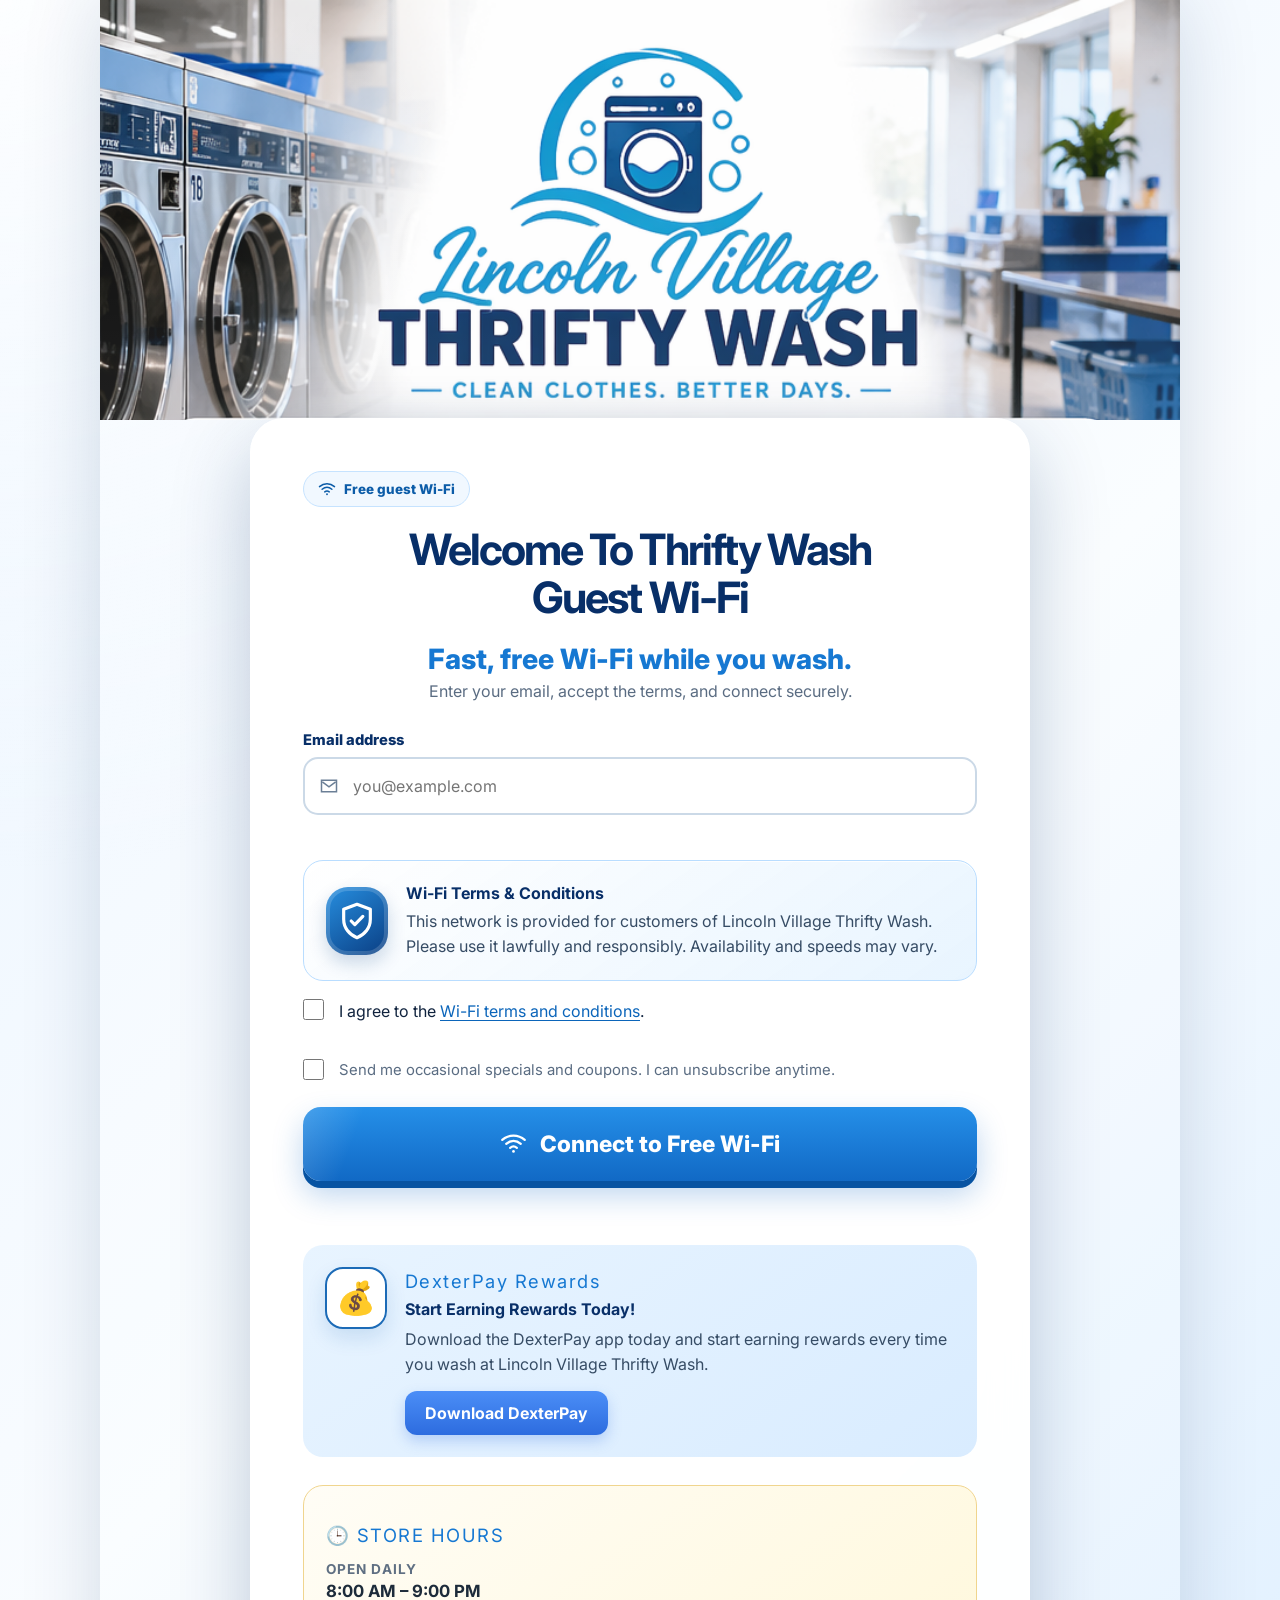
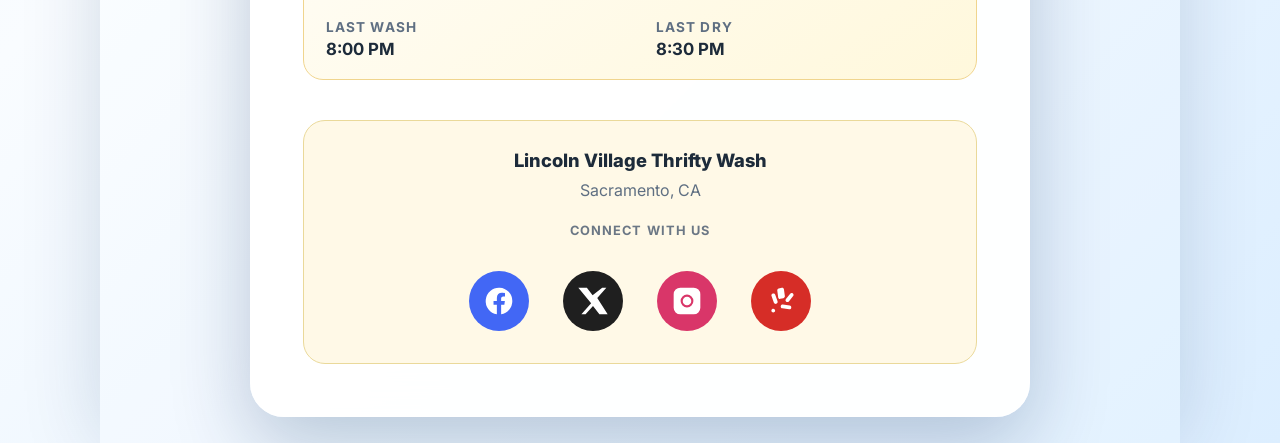
==== commit c66d0064: "styles.css updates" ====
--- a/index.html
+++ b/index.html
@@ -132,7 +132,10 @@
 
       <section class="review-card store-hours-card" aria-labelledby="hours-title">
     <div>
-        <p class="eyebrow">🕒 STORE HOURS</p>
+        <p class="eyebrow">
+    <span class="clock-icon">🕒</span>
+    STORE HOURS
+</p>
 
         <div class="hours-grid">
             <div class="hours-label">Open Daily</div>
--- a/styles.css
+++ b/styles.css
@@ -446,10 +446,10 @@
 .eyebrow {
   margin-bottom: 4px !important;
   color: var(--blue) !important;
-  font-size: 0.76rem;
-  font-weight: 800;
-  letter-spacing: 0.08em;
-  text-transform: uppercase;
+  font-size: 1.15rem;
+    font-weight: 1200;
+    letter-spacing: .08em;
+    color: #1d4fa8;
 }
 
 .review-card {
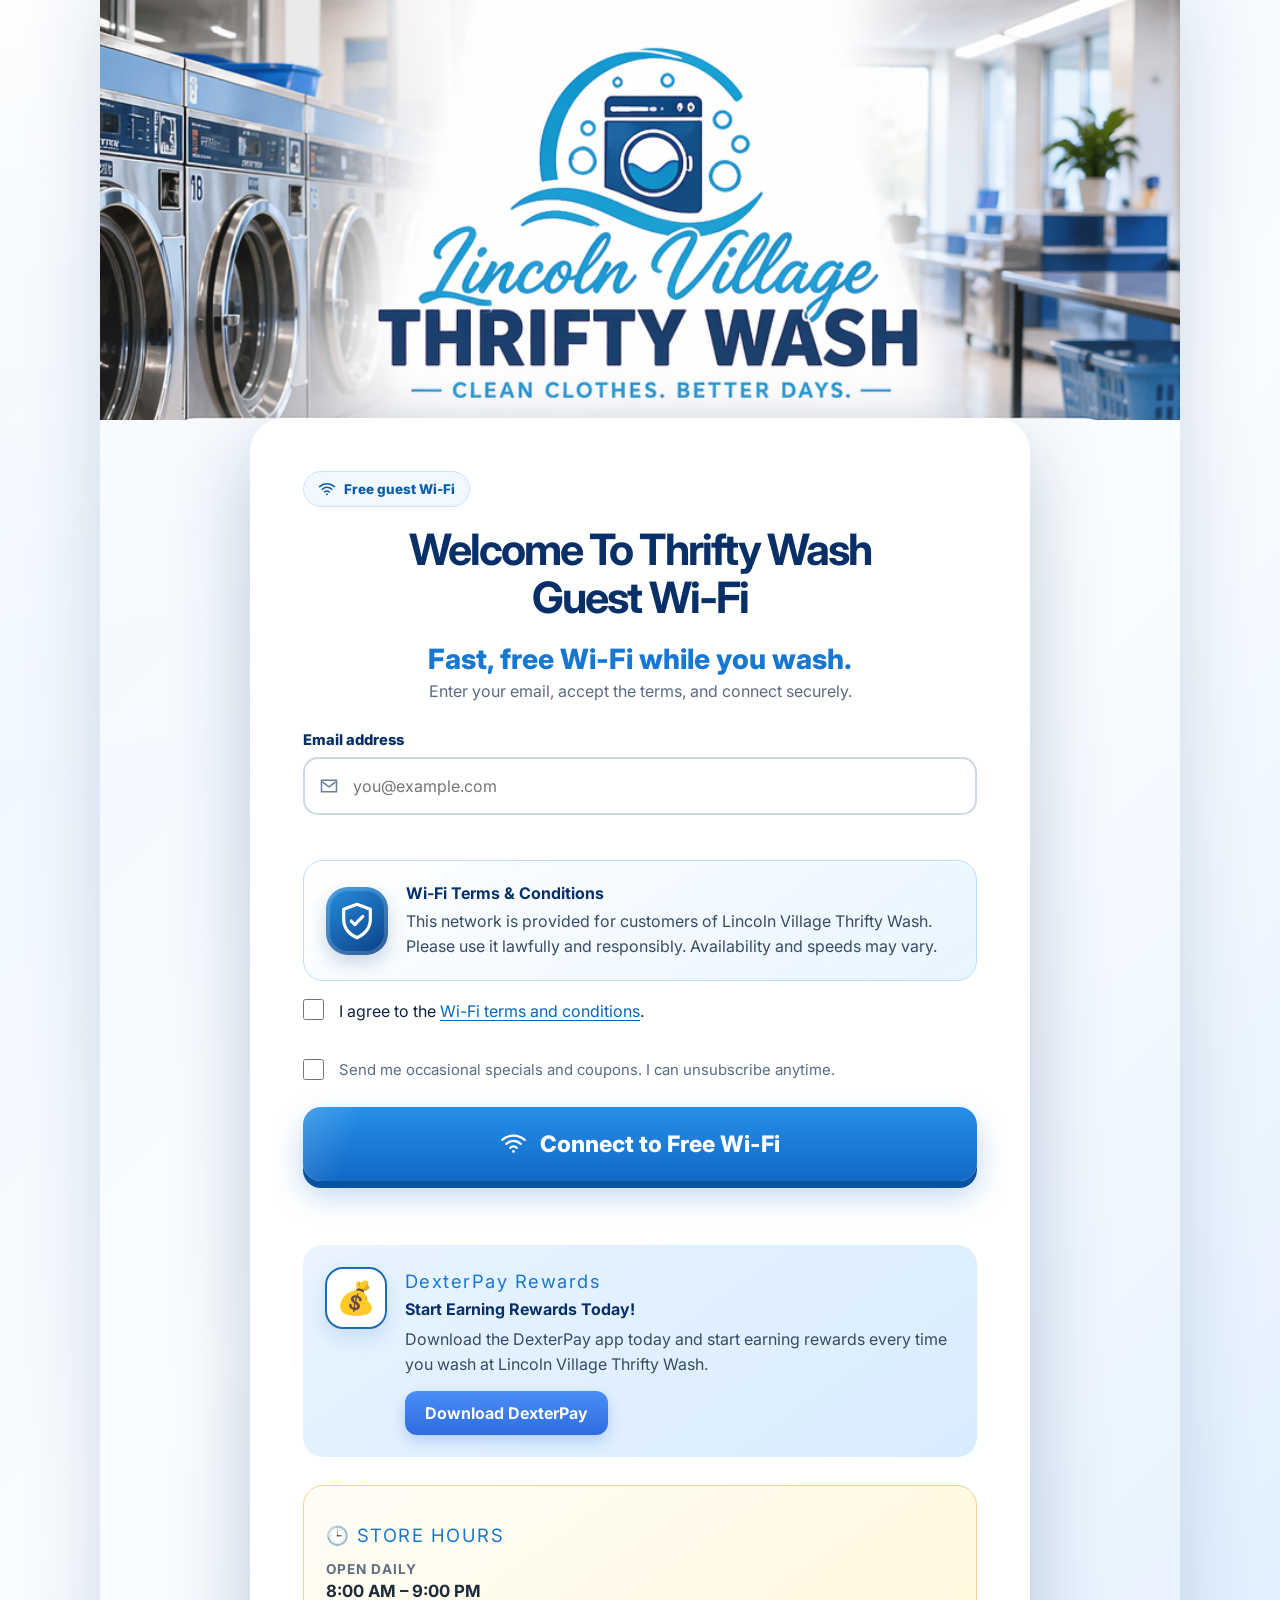
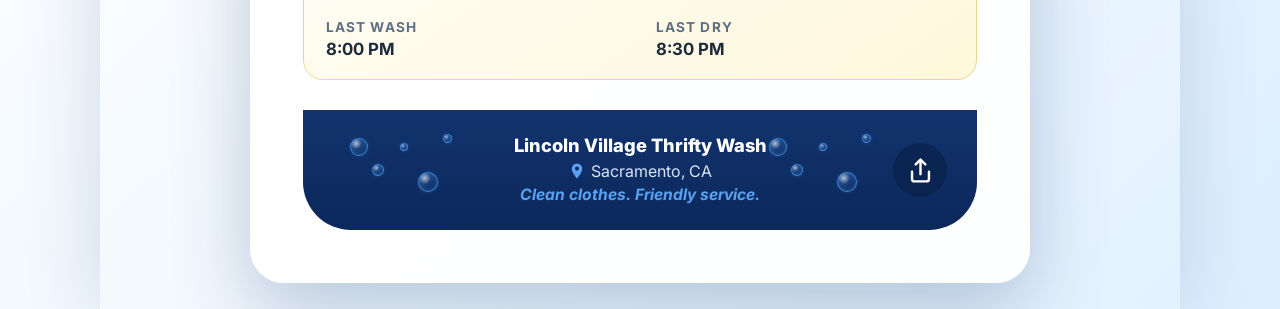
==== commit ff5cdefb: "footer updates" ====
--- a/index.html
+++ b/index.html
@@ -137,102 +137,86 @@
     STORE HOURS
 </p>
 
-        <div class="hours-grid">
-            <div class="hours-label">Open Daily</div>
-            <div class="hours-time">8:00 AM – 9:00 PM</div>
-        </div>
-
-        <div class="hours-row">
-            <div>
-                <div class="hours-label">Last Wash</div>
-                <div class="hours-time">8:00 PM</div>
-            </div>
-
-            <div>
-                <div class="hours-label">Last Dry</div>
-                <div class="hours-time">8:30 PM</div>
-            </div>
-        </div>
-    </div>
+       <div class="hours-grid">
+    <div class="hours-label">Open Daily</div>
+    <div class="hours-time">8:00 AM – 9:00 PM</div>
+</div>
+
+<div class="hours-row">
+    <div>
+        <div class="hours-label">Last Wash</div>
+        <div class="hours-time">8:00 PM</div>
+    </div>
+
+    <div>
+        <div class="hours-label">Last Dry</div>
+        <div class="hours-time">8:30 PM</div>
+    </div>
+</div>
+
+</div>
 </section>
 
-    <footer>
-    <strong>Lincoln Village Thrifty Wash</strong>
-    <span>Sacramento, CA</span>
-
-    <p class="footer-title">Connect With Us</p>
-
-    <div class="social-links">
-
-        <!-- Facebook -->
-        <a class="facebook"
-   href="https://facebook.com/LincolnVillageThriftyWash/"
-   target="_blank"
-   rel="noopener noreferrer"
-   aria-label="Facebook">
-
+<footer class="portal-footer">
+
+    <div class="footer-bubbles bubbles-left" aria-hidden="true">
+        <span></span>
+        <span></span>
+        <span></span>
+        <span></span>
+        <span></span>
+    </div>
+
+    <div class="footer-bubbles bubbles-right" aria-hidden="true">
+        <span></span>
+        <span></span>
+        <span></span>
+        <span></span>
+        <span></span>
+    </div>
+
+    <div class="footer-content">
+        <strong>Lincoln Village Thrifty Wash</strong>
+
+        <span class="footer-location">
             <svg viewBox="0 0 24 24" aria-hidden="true">
-                <path fill="currentColor"
-                    d="M22 12A10 10 0 1 0 10.4 21.9v-7H7.9V12h2.5V9.8c0-2.5 1.5-3.9 3.8-3.9 1.1 0 2.3.2 2.3.2v2.5H15.2c-1.2 0-1.6.8-1.6 1.5V12h2.8l-.4 2.9h-2.4v7A10 10 0 0 0 22 12z"/>
+                <path d="M12 2a7 7 0 0 0-7 7c0 5.2 7 13 7 13s7-7.8 7-13a7 7 0 0 0-7-7zm0 9.5A2.5 2.5 0 1 1 12 6a2.5 2.5 0 0 1 0 5.5z"/>
             </svg>
 
-        </a>
-
-        <!-- X -->
-        <a class="x"
-   href="https://x.com/LVThrifty"
-   target="_blank"
-   rel="noopener noreferrer"
-   aria-label="X">
-
-            <svg viewBox="0 0 24 24">
-                <path fill="currentColor"
-                    d="M18.9 2H22l-6.8 7.8L23 22h-6.2l-4.8-6.3L6.4 22H3.3l7.3-8.3L1 2h6.4l4.3 5.7L18.9 2z"/>
-            </svg>
-
-        </a>
-
-        <!-- Instagram -->
-        <a class="instagram"
-   href="https://www.instagram.com/lincolnvillagethriftywash?utm_source=qr&amp;igsh=OTk0YzhjMDVlZA=="
-   target="_blank"
-   rel="noopener noreferrer"
-   aria-label="Instagram">
-
-            <svg viewBox="0 0 24 24">
-                <path fill="currentColor"
-                    d="M7 2h10a5 5 0 0 1 5 5v10a5 5 0 0 1-5 5H7a5 5 0 0 1-5-5V7a5 5 0 0 1 5-5zm5 5.2A4.8 4.8 0 1 0 16.8 12 4.8 4.8 0 0 0 12 7.2zm0 8A3.2 3.2 0 1 1 15.2 12 3.2 3.2 0 0 1 12 15.2zm5.2-8.8a1.2 1.2 0 1 1 1.2 1.2 1.2 1.2 0 0 1-1.2-1.2z"/>
-            </svg>
-
-        </a>
-
-        <!-- Yelp -->
-        <a class="yelp"
-   href="https://www.yelp.com/biz/lincoln-village-thrifty-wash-no-title-4"
-   target="_blank"
-   rel="noopener noreferrer"
-   aria-label="Yelp">
-
-            <svg viewBox="0 0 24 24">
-                <path fill="currentColor"
-                    d="M12.6 2.1c.8-.2 1.5.3 1.6 1.1l.7 5.1c.1.7-.4 1.4-1.1 1.6l-2.3.5c-.8.2-1.5-.3-1.6-1.1l-.7-5.1c-.1-.7.4-1.4 1.1-1.6zm6.3 4.4c.5-.6 1.4-.7 2-.2.6.5.7 1.4.2 2l-3.2 4c-.5.6-1.4.7-2 .2-.6-.5-.7-1.4-.2-2zm-14 1.8c-.3-.8.1-1.6.9-1.9.8-.3 1.6.1 1.9.9l1.7 4.9c.3.8-.1 1.6-.9 1.9-.8.3-1.6-.1-1.9-.9zm13.6 7.1c.8.1 1.3.8 1.2 1.6-.1.8-.8 1.3-1.6 1.2l-5.1-.7c-.8-.1-1.3-.8-1.2-1.6.1-.8.8-1.3 1.6-1.2zM7.3 18.3c.5.6.4 1.5-.2 2-.6.5-1.5.4-2-.2-.5-.6-.4-1.5.2-2 .6-.5 1.5-.4 2 .2z"/>
-            </svg>
-
-        </a>
-
-    </div>
+            Sacramento, CA
+        </span>
+
+        <span class="footer-tagline">
+            Clean clothes. Friendly service.
+        </span>
+    </div>
+
+    <button
+        class="share-button"
+        type="button"
+        aria-label="Share Lincoln Village Thrifty Wash"
+        onclick="sharePortal()">
+
+        <svg viewBox="0 0 24 24" aria-hidden="true">
+            <path d="M12 3v12m0-12-4 4m4-4 4 4M5 13v6a2 2 0 0 0 2 2h10a2 2 0 0 0 2-2v-6"/>
+        </svg>
+    </button>
+
 </footer>
-  </main>
-
-  <div id="success-modal" class="modal" hidden>
+
+</main>
+
+<div id="success-modal" class="modal" hidden>
     <div class="modal-card" role="dialog" aria-modal="true" aria-labelledby="success-title">
-      <div class="success-check">✓</div>
-      <h2 id="success-title">You’re ready to connect</h2>
-      <p>The portal form is working. UniFi authorization will be connected in the next phase.</p>
-      <button id="close-modal" class="secondary-button" type="button">Close</button>
-    </div>
-  </div>
-
-  <script src="app.js?v=20260721-2"></script>
+        <div class="success-check">✓</div>
+        <h2 id="success-title">You’re ready to connect</h2>
+        <p>The portal form is working. UniFi authorization will be connected in the next phase.</p>
+        <button id="close-modal" class="secondary-button" type="button">
+            Close
+        </button>
+    </div>
+</div>
+
+<script src="app.js?v=20260723-4"></script>
 </body>
-</html>
+</html>
--- a/styles.css
+++ b/styles.css
@@ -790,227 +790,241 @@
 
 /* ==========================================
    SOCIAL FOOTER
+==
+/* ==========================================
+   FINAL PORTAL FOOTER
 ========================================== */
 
-.footer-title {
-    margin-top: 14px;
-    margin-bottom: 12px;
-    font-size: .8rem;
+.portal-footer {
+    position: relative;
+    margin-top: 30px;
+    min-height: 120px;
+    padding: 24px 90px 22px;
+    overflow: hidden;
+
+    background:
+        linear-gradient(
+            180deg,
+            #12336e 0%,
+            #0b285b 100%
+        );
+
+    border: none;
+    border-radius: 0 0 48px 48px;
+    text-align: center;
+    box-shadow: none;
+}
+
+.footer-content {
+    position: relative;
+    z-index: 2;
+
+    display: flex;
+    flex-direction: column;
+    align-items: center;
+    justify-content: center;
+}
+
+.portal-footer .footer-content strong {
+    display: block;
+    margin: 0 0 5px;
+
+    color: #ffffff !important;
+    font-size: 1.15rem;
+    font-weight: 800;
+    line-height: 1.2;
+}
+
+.footer-location {
+    display: flex !important;
+    align-items: center;
+    justify-content: center;
+    gap: 5px;
+
+    margin: 0 0 4px !important;
+    color: #d7e4f8 !important;
+    font-size: 1rem;
+}
+
+.footer-location svg {
+    width: 18px;
+    height: 18px;
+    fill: #5ca0f2;
+}
+
+.footer-tagline {
+    display: block !important;
+    margin: 0 !important;
+
+    color: #58a2ef !important;
+    font-size: .98rem;
+    font-style: italic;
     font-weight: 700;
-    text-transform: uppercase;
-    letter-spacing: .08em;
-    color: #6b7785;
-}
-
-.social-links{
-    display:flex;
-    justify-content:center;
-    align-items:center;
-    gap:18px;
-    margin-top:12px;
-}
-
-.social-links {
-    display: flex;
-    justify-content: center;
-    align-items: center;
-    gap: 34px;
-    margin-top: 14px;
-}
-
-.social-links a {
+}
+
+/* Share button */
+.share-button {
+    position: absolute;
+    z-index: 3;
+    top: 50%;
+    right: 30px;
+    transform: translateY(-50%);
+
     display: flex;
     align-items: center;
     justify-content: center;
-    width: 60px;
-    height: 60px;
+
+    width: 54px;
+    height: 54px;
+    padding: 0;
+
+    background: rgba(8, 31, 73, .65);
+    border: none;
     border-radius: 50%;
-    color: #ffffff;
-    text-decoration: none;
-    box-shadow: none;
-    transition: transform .2s ease, opacity .2s ease;
-}
-
-.social-links svg {
-    width: 32px;
-    height: 32px;
-}
-
-/* Facebook */
-.social-links a.facebook {
-    background: #4267f5;
-}
-
-/* Instagram */
-.social-links a.instagram {
-    background: #d93669;
-}
-
-/* X */
-.social-links a.x {
-    background: #1f1f1f;
-}
-
-/* Yelp */
-.social-links a.yelp {
-    background: #d62d27;
-}
-
-.social-links a:hover {
-    transform: translateY(-3px);
-    opacity: .9;
-}/* Social footer card */
-
-/* Add the mobile version HERE */
-@media (max-width: 480px) {
-    .social-links {
-        gap: 20px;
+    cursor: pointer;
+
+    transition:
+        transform .2s ease,
+        background .2s ease;
+}
+
+.share-button svg {
+    width: 29px;
+    height: 29px;
+
+    fill: none;
+    stroke: #ffffff;
+    stroke-width: 2;
+    stroke-linecap: round;
+    stroke-linejoin: round;
+}
+
+.share-button:hover {
+    background: rgba(29, 79, 168, .9);
+    transform: translateY(-50%) scale(1.06);
+}
+
+/* Decorative bubbles */
+.footer-bubbles {
+    position: absolute;
+    z-index: 1;
+    top: 20px;
+
+    width: 130px;
+    height: 80px;
+
+    pointer-events: none;
+}
+
+.bubbles-left {
+    left: 35px;
+}
+
+.bubbles-right {
+    right: 90px;
+}
+
+.footer-bubbles span {
+    position: absolute;
+
+    display: block;
+    width: 14px;
+    height: 14px;
+
+    border: 1px solid rgba(83, 165, 248, .65);
+    border-radius: 50%;
+
+    background:
+        radial-gradient(
+            circle at 32% 28%,
+            rgba(255, 255, 255, .7),
+            rgba(75, 155, 245, .18) 35%,
+            rgba(19, 65, 133, .12) 70%
+        );
+
+    box-shadow:
+        inset 0 0 5px rgba(83, 165, 248, .35),
+        0 0 4px rgba(83, 165, 248, .2);
+}
+
+.footer-bubbles span:nth-child(1) {
+    top: 8px;
+    left: 12px;
+    width: 18px;
+    height: 18px;
+}
+
+.footer-bubbles span:nth-child(2) {
+    top: 34px;
+    left: 34px;
+    width: 12px;
+    height: 12px;
+}
+
+.footer-bubbles span:nth-child(3) {
+    top: 13px;
+    left: 62px;
+    width: 8px;
+    height: 8px;
+}
+
+.footer-bubbles span:nth-child(4) {
+    top: 42px;
+    left: 80px;
+    width: 20px;
+    height: 20px;
+}
+
+.footer-bubbles span:nth-child(5) {
+    top: 4px;
+    left: 105px;
+    width: 9px;
+    height: 9px;
+}
+
+@media (max-width: 600px) {
+
+    .portal-footer {
+        min-height: 128px;
+        margin-top: 24px;
+        padding: 24px 68px 24px 24px;
+        border-radius: 22px;
     }
 
-    .social-links a {
-        width: 54px;
-        height: 54px;
+    .portal-footer .footer-content strong {
+        font-size: 1rem;
     }
 
-    .social-links svg {
-        width: 29px;
-        height: 29px;
+    .footer-location {
+        font-size: .9rem;
     }
-}
-
-footer {
-  margin-top: 40px;
-  padding: 28px 22px 32px;
-  background: #eef5ff;
-  border: 1px solid rgba(45, 108, 223, 0.08);
-  border-radius: 22px;
-  text-align: center;
-}
-
-footer > strong {
-  display: block;
-  margin-bottom: 4px;
-  font-size: 1.1rem;
-}
-
-footer > span {
-  display: block;
-  margin-bottom: 18px;
-  color: #6b7785;
-}
-
-.footer-title {
-  margin: 0 0 14px;
-  font-size: 0.8rem;
-  font-weight: 700;
-  text-transform: uppercase;
-  letter-spacing: 0.08em;
-  color: #6b7785;
-}
-
-footer > strong {
-    display: block;
-    margin-bottom: 4px;
-    font-size: 1.15rem;
-    font-weight: 800;
-    color: #1d4fa8;
-}
-
-/* ==========================================
-   FINAL FOOTER OVERRIDES
-   Keep this at the bottom of styles.css
-========================================== */
-
-footer {
-    margin-top: 40px !important;
-    padding: 28px 22px 32px !important;
-
-    /* Replace this with the exact Store Hours background */
-    background: #fff9e7 !important;
-
-    border: 1px solid #ead99a !important;
-    border-radius: 22px !important;
-    text-align: center !important;
-}
-
-footer > strong {
-    display: block;
-    margin-bottom: 4px;
-    color: #1d2b3a !important;
-    font-size: 1.15rem;
-    font-weight: 800;
-}
-
-footer > span {
-    display: block;
-    margin-bottom: 18px;
-    color: #5f6f82 !important;
-}
-
-.footer-title {
-    margin: 0 0 14px;
-    color: #6b7785 !important;
-}
-
-.social-links {
-    display: flex;
-    justify-content: center;
-    align-items: center;
-    gap: 34px;
-    margin-top: 14px;
-}
-
-.social-links a {
-    display: flex;
-    align-items: center;
-    justify-content: center;
-    width: 60px;
-    height: 60px;
-    border-radius: 50%;
-    color: #ffffff !important;
-    text-decoration: none;
-    box-shadow: none !important;
-}
-
-.social-links a.facebook {
-    background: #4267f5 !important;
-}
-
-.social-links a.instagram {
-    background: #d93669 !important;
-}
-
-.social-links a.x {
-    background: #1f1f1f !important;
-}
-
-.social-links a.yelp {
-    background: #d62d27 !important;
-}
-
-.social-links svg {
-    width: 32px;
-    height: 32px;
-    color: #ffffff !important;
-    fill: #ffffff !important;
-}
-
-.social-links svg path {
-    fill: #ffffff !important;
-}
-
-@media (max-width: 480px) {
-    .social-links {
-        gap: 20px;
+
+    .footer-tagline {
+        font-size: .88rem;
     }
 
-    .social-links a {
-        width: 54px;
-        height: 54px;
+    .share-button {
+        right: 18px;
+        width: 48px;
+        height: 48px;
     }
 
-    .social-links svg {
-        width: 29px;
-        height: 29px;
+    .share-button svg {
+        width: 26px;
+        height: 26px;
+    }
+
+    .bubbles-left {
+        left: 8px;
+        opacity: .55;
+    }
+
+    .bubbles-right {
+        right: 42px;
+        opacity: .45;
+    }
+
+    .footer-bubbles {
+        transform: scale(.75);
     }
 }
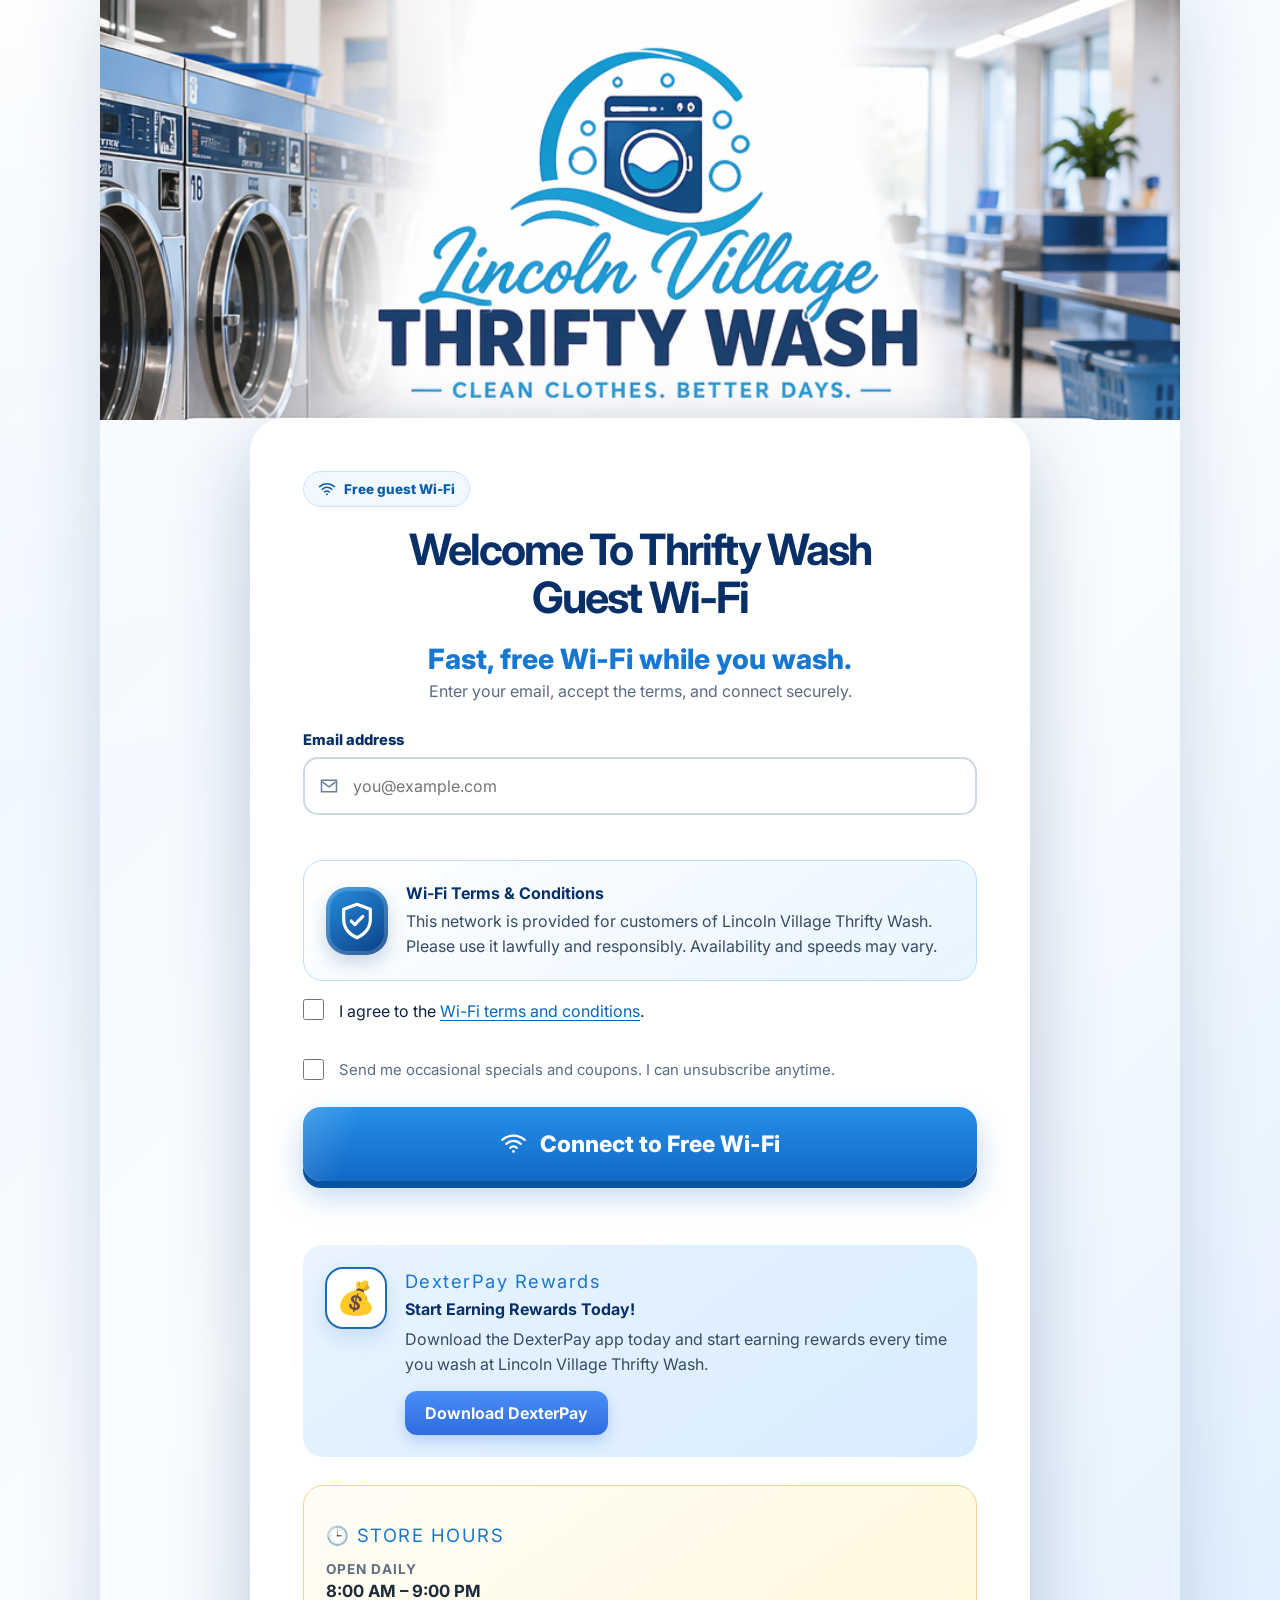
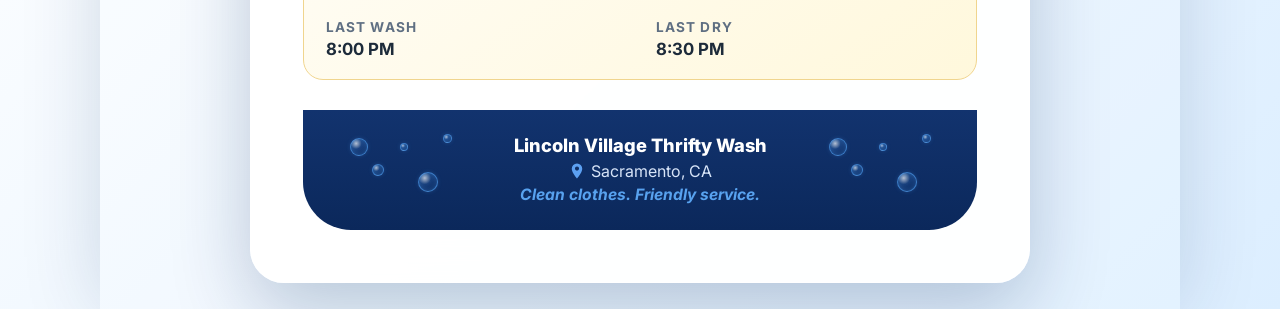
==== commit f271566f: "footer changes" ====
--- a/index.html
+++ b/index.html
@@ -191,16 +191,6 @@
         </span>
     </div>
 
-    <button
-        class="share-button"
-        type="button"
-        aria-label="Share Lincoln Village Thrifty Wash"
-        onclick="sharePortal()">
-
-        <svg viewBox="0 0 24 24" aria-hidden="true">
-            <path d="M12 3v12m0-12-4 4m4-4 4 4M5 13v6a2 2 0 0 0 2 2h10a2 2 0 0 0 2-2v-6"/>
-        </svg>
-    </button>
 
 </footer>
 
--- a/styles.css
+++ b/styles.css
@@ -799,7 +799,7 @@
     position: relative;
     margin-top: 30px;
     min-height: 120px;
-    padding: 24px 90px 22px;
+    padding: 24px 28px;
     overflow: hidden;
 
     background:
@@ -862,48 +862,6 @@
     font-weight: 700;
 }
 
-/* Share button */
-.share-button {
-    position: absolute;
-    z-index: 3;
-    top: 50%;
-    right: 30px;
-    transform: translateY(-50%);
-
-    display: flex;
-    align-items: center;
-    justify-content: center;
-
-    width: 54px;
-    height: 54px;
-    padding: 0;
-
-    background: rgba(8, 31, 73, .65);
-    border: none;
-    border-radius: 50%;
-    cursor: pointer;
-
-    transition:
-        transform .2s ease,
-        background .2s ease;
-}
-
-.share-button svg {
-    width: 29px;
-    height: 29px;
-
-    fill: none;
-    stroke: #ffffff;
-    stroke-width: 2;
-    stroke-linecap: round;
-    stroke-linejoin: round;
-}
-
-.share-button:hover {
-    background: rgba(29, 79, 168, .9);
-    transform: translateY(-50%) scale(1.06);
-}
-
 /* Decorative bubbles */
 .footer-bubbles {
     position: absolute;
@@ -921,7 +879,7 @@
 }
 
 .bubbles-right {
-    right: 90px;
+    right: 30px;
 }
 
 .footer-bubbles span {
